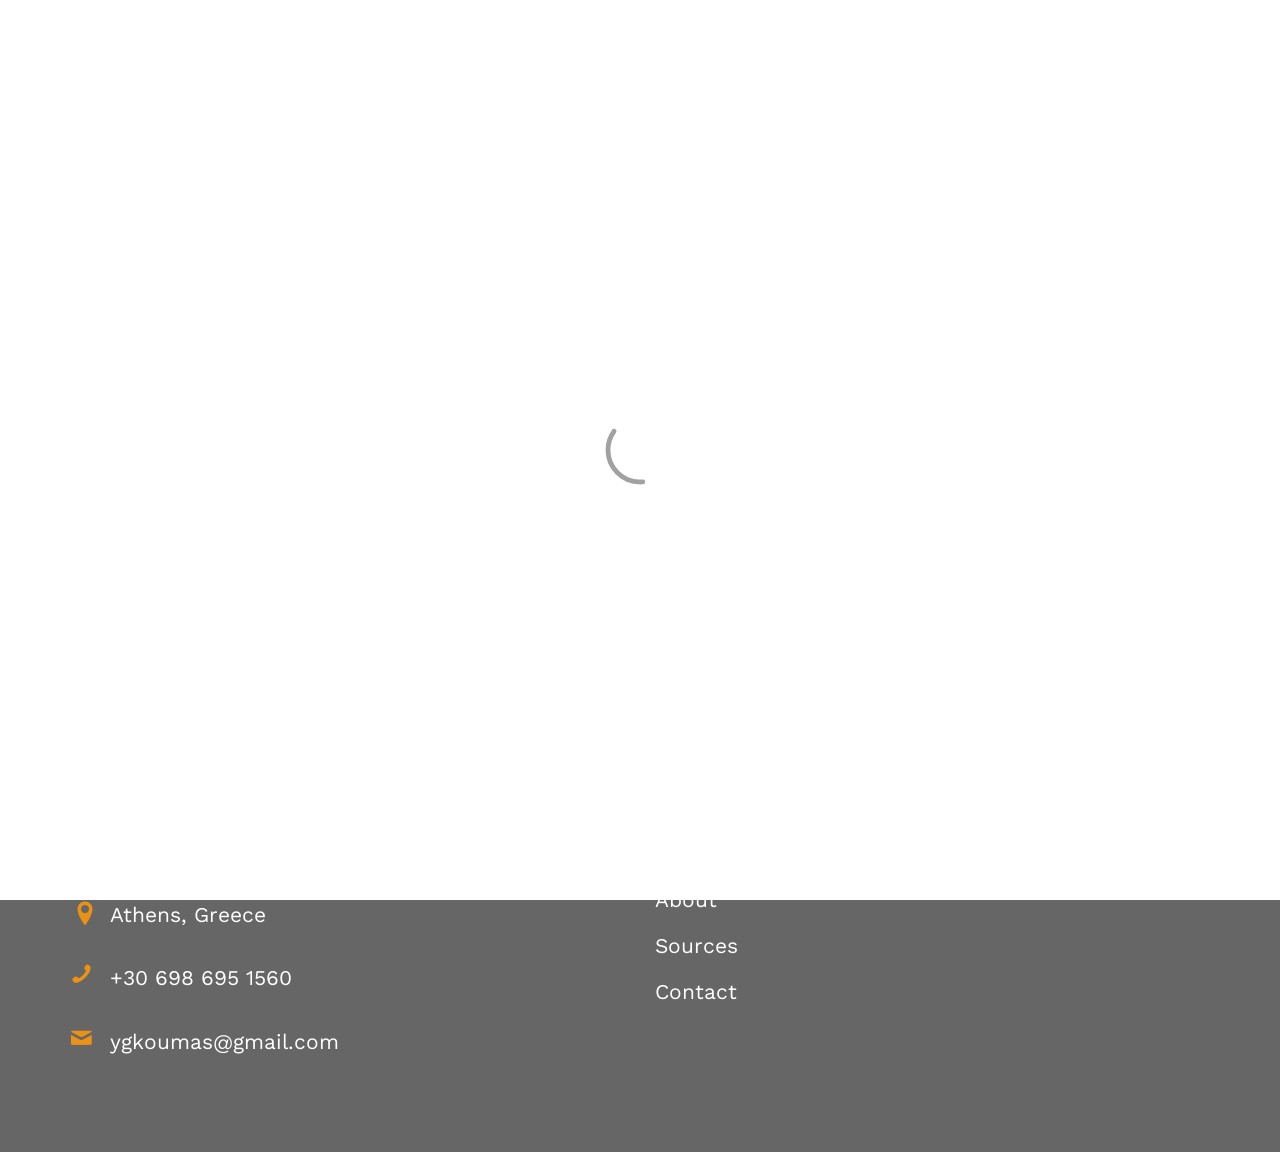
==== t/index.html @ cd936c72 "add all the pages of the website" ====
<!DOCTYPE HTML>
<html>
	<head>
		<meta charset="utf-8"/>
		<meta content="IE=edge" http-equiv="X-UA-Compatible"/>
		<title>Contact - Sailing Yacht Skipper & Instructor</title>
		<meta content="width=device-width, initial-scale=1" name="viewport"/>
		<meta content="sailing, yacht charter, catamaran, sailboat, sailing yacht, day skipper, sailing lessons, Alimos, Greece" name="keywords">
		<meta content="Yannis Gkoumas" name="author">

		<meta content="" property="og:title"/>
		<meta content="" property="og:image"/>
		<meta content="" property="og:url"/>
		<meta content="" property="og:site_name"/>
		<meta content="" property="og:description"/>
		<meta content="" name="twitter:title"/>
		<meta content="" name="twitter:image"/>
		<meta content="" name="twitter:url"/>
		<meta content="" name="twitter:card"/>
		<link href="https://fonts.googleapis.com/css?family=Work+Sans:300,400,500,700,800" rel="stylesheet"/>
		<!-- Animate.css -->
		<link href="/css/animate.css" rel="stylesheet"/>
		<!-- Icomoon Icon Fonts-->
		<link href="/css/icomoon.css" rel="stylesheet"/>
		<!-- Bootstrap  -->
		<link href="/css/bootstrap.css" rel="stylesheet"/>
		<!-- Magnific Popup -->
		<link href="/css/magnific-popup.css" rel="stylesheet"/>
		<!-- Theme style  -->
		<link href="/css/style.css" rel="stylesheet"/>
		<!-- Modernizr JS -->
		<script src="/js/modernizr-2.6.2.min.js"></script>
		<!-- FOR IE9 below -->
		<!--[if lt IE 9]>
		<script src="js/respond.min.js"></script>
		<![endif]-->
		</meta></meta></meta>
	</head>
	<body  id="light-page" class="light-page">
		<div class="fh5co-loader"></div>
		<div id="page">
			<nav class="fh5co-nav" role="navigation">
				<div class="top-menu">
					<div class="container">
						<div class="row">
							<div class="col-xs-4">
								<div id="fh5co-logo"><a href="/index.html">Sailing Yacht Skipper<br>& Instructor<br><span>Yannis Gkoumas</span></a></div>
							</div>
							<div class="col-xs-8 text-right menu-1">
								<ul>
									<li class="active"><a href="/">Home</a></li>
									<li><a href="/about.html">About</a></li>
									<li><a href="/sources.html">Sources</a></li>
									<li><a href="/contact.html">Contact</a></li>
								</ul>
							</div>
						</div>
					</div>
				</div>
			</nav>



		<div id="fh5co-links">

			<div class="container">
					<div class="row animate-box">
						<div class="col-md-6 col-md-offset-3 text-center fh5co-heading" style="margin-bottom: 3em;
  margin-top: 1em;">
							<h2>Yacht Training Sources</h2>
						</div>
					</div>
				</div>
		<div class="container">
                <p>	<a href="/training-sources/yacht-terminology.pdf">Yacht Terminology</a></p>	

<p><a href="/training-sources/engine-check.pdf">Engine Check</a></p>	

<p><a href="/training-sources/liferaft.pdf">Liferaft Basics</a></p>	

<p><a href="/training-sources/leaving-berth-checklist.pdf">Leaving the Berth Checklist</a></p>	

<p><a href="/training-sources/mob.pdf">Man Overboard</a></p>

<p><a href="/training-sources/13-Yacht-Commandments.pdf">13-Yacht-Commandments</a></p>	


</div>

	</div>




			<footer id="fh5co-footer" role="contentinfo">
				<div class="container">
					<div class="row row-pb-md">
						<div class="col-md-6 col-sm-6 col-xs-12 fh5co-widget fh5co-contact-info">
							Yannis Gkoumas<br><br>
							<ul class="fh5co-footer-links">
							<li class="address">Athens, Greece</li>
							<li class="phone" >+30 698 695 1560</li>
							<li class="email">ygkoumas@gmail.com</li>
							</ul>
						</div>
						<div class="col-md-6 col-sm-6 col-xs-12 footer-menu" >
							<ul class="fh5co-footer-links">
								<li><a href="/">Home</a></li>
								<li><a href="/about.html">About</a></li>
								<li><a href="/sources.html">Sources</a></li>
								<li><a href="/contact.html">Contact</a></li>
							</ul>
						</div>
					</div>
				</div>
			</footer>
		</div>
		<!-- jQuery -->
		<script src="https://demos.freehtml5.co/learn/js/jquery.min.js"></script>
		<!-- jQuery Easing -->
		<script src="https://demos.freehtml5.co/learn/js/jquery.easing.1.3.js"></script>
		<!-- Bootstrap -->
		<script src="https://demos.freehtml5.co/learn/js/bootstrap.min.js"></script>
		<!-- Waypoints -->
		<script src="https://demos.freehtml5.co/learn/js/jquery.waypoints.min.js"></script>
		<!-- Stellar Parallax -->
		<script src="https://demos.freehtml5.co/learn/js/jquery.stellar.min.js"></script>
		<!-- countTo -->
		<script src="https://demos.freehtml5.co/learn/js/jquery.countTo.js"></script>
		<!-- Magnific Popup -->
		<script src="https://demos.freehtml5.co/learn/js/jquery.magnific-popup.min.js"></script>
		<script src="https://demos.freehtml5.co/learn/js/magnific-popup-options.js"></script>
		<!-- Main -->
		<script src="https://demos.freehtml5.co/learn/js/main.js"></script>
	</body>
</html>
---- css/icomoon.css ----
@font-face {
  font-family: 'icomoon';
  src:  url('/fonts/icomoon/icomoon.eot?6iuir');
  src:  url('/fonts/icomoon/icomoon.eot?6iuir#iefix') format('embedded-opentype'),
    url('/fonts/icomoon/icomoon.ttf?6iuir') format('truetype'),
    url('/fonts/icomoon/icomoon.woff?6iuir') format('woff'),
    url('/fonts/icomoon/icomoon.svg?6iuir#icomoon') format('svg');
  font-weight: normal;
  font-style: normal;
}

[class^="icon-"], [class*=" icon-"] {
  /* use !important to prevent issues with browser extensions that change fonts */
  font-family: 'icomoon' !important;
  speak: none;
  font-style: normal;
  font-weight: normal;
  font-variant: normal;
  text-transform: none;
  line-height: 1;

  /* Better Font Rendering =========== */
  -webkit-font-smoothing: antialiased;
  -moz-osx-font-smoothing: grayscale;
}

.icon-eye:before {
  content: "\e000";
}
.icon-paper-clip:before {
  content: "\e001";
}
.icon-mail:before {
  content: "\e002";
}
.icon-toggle:before {
  content: "\e003";
}
.icon-layout:before {
  content: "\e004";
}
.icon-link:before {
  content: "\e005";
}
.icon-bell:before {
  content: "\e006";
}
.icon-lock:before {
  content: "\e007";
}
.icon-unlock:before {
  content: "\e008";
}
.icon-ribbon:before {
  content: "\e009";
}
.icon-image:before {
  content: "\e010";
}
.icon-signal:before {
  content: "\e011";
}
.icon-target:before {
  content: "\e012";
}
.icon-clipboard:before {
  content: "\e013";
}
.icon-clock:before {
  content: "\e014";
}
.icon-watch:before {
  content: "\e015";
}
.icon-air-play:before {
  content: "\e016";
}
.icon-camera:before {
  content: "\e017";
}
.icon-video:before {
  content: "\e018";
}
.icon-disc:before {
  content: "\e019";
}
.icon-printer:before {
  content: "\e020";
}
.icon-monitor:before {
  content: "\e021";
}
.icon-server:before {
  content: "\e022";
}
.icon-cog:before {
  content: "\e023";
}
.icon-heart:before {
  content: "\e024";
}
.icon-paragraph:before {
  content: "\e025";
}
.icon-align-justify:before {
  content: "\e026";
}
.icon-align-left:before {
  content: "\e027";
}
.icon-align-center:before {
  content: "\e028";
}
.icon-align-right:before {
  content: "\e029";
}
.icon-book:before {
  content: "\e030";
}
.icon-layers:before {
  content: "\e031";
}
.icon-stack:before {
  content: "\e032";
}
.icon-stack-2:before {
  content: "\e033";
}
.icon-paper:before {
  content: "\e034";
}
.icon-paper-stack:before {
  content: "\e035";
}
.icon-search:before {
  content: "\e036";
}
.icon-zoom-in:before {
  content: "\e037";
}
.icon-zoom-out:before {
  content: "\e038";
}
.icon-reply:before {
  content: "\e039";
}
.icon-circle-plus:before {
  content: "\e040";
}
.icon-circle-minus:before {
  content: "\e041";
}
.icon-circle-check:before {
  content: "\e042";
}
.icon-circle-cross:before {
  content: "\e043";
}
.icon-square-plus:before {
  content: "\e044";
}
.icon-square-minus:before {
  content: "\e045";
}
.icon-square-check:before {
  content: "\e046";
}
.icon-square-cross:before {
  content: "\e047";
}
.icon-microphone:before {
  content: "\e048";
}
.icon-record:before {
  content: "\e049";
}
.icon-skip-back:before {
  content: "\e050";
}
.icon-rewind:before {
  content: "\e051";
}
.icon-play:before {
  content: "\e052";
}
.icon-pause:before {
  content: "\e053";
}
.icon-stop:before {
  content: "\e054";
}
.icon-fast-forward:before {
  content: "\e055";
}
.icon-skip-forward:before {
  content: "\e056";
}
.icon-shuffle:before {
  content: "\e057";
}
.icon-repeat:before {
  content: "\e058";
}
.icon-folder:before {
  content: "\e059";
}
.icon-umbrella:before {
  content: "\e060";
}
.icon-moon:before {
  content: "\e061";
}
.icon-thermometer:before {
  content: "\e062";
}
.icon-drop:before {
  content: "\e063";
}
.icon-sun:before {
  content: "\e064";
}
.icon-cloud:before {
  content: "\e065";
}
.icon-cloud-upload:before {
  content: "\e066";
}
.icon-cloud-download:before {
  content: "\e067";
}
.icon-upload:before {
  content: "\e068";
}
.icon-download:before {
  content: "\e069";
}
.icon-location:before {
  content: "\e070";
}
.icon-location-2:before {
  content: "\e071";
}
.icon-map:before {
  content: "\e072";
}
.icon-battery:before {
  content: "\e073";
}
.icon-head:before {
  content: "\e074";
}
.icon-briefcase:before {
  content: "\e075";
}
.icon-speech-bubble:before {
  content: "\e076";
}
.icon-anchor:before {
  content: "\e077";
}
.icon-globe:before {
  content: "\e078";
}
.icon-box:before {
  content: "\e079";
}
.icon-reload:before {
  content: "\e080";
}
.icon-share:before {
  content: "\e081";
}
.icon-marquee:before {
  content: "\e082";
}
.icon-marquee-plus:before {
  content: "\e083";
}
.icon-marquee-minus:before {
  content: "\e084";
}
.icon-tag:before {
  content: "\e085";
}
.icon-power:before {
  content: "\e086";
}
.icon-command:before {
  content: "\e087";
}
.icon-alt:before {
  content: "\e088";
}
.icon-esc:before {
  content: "\e089";
}
.icon-bar-graph:before {
  content: "\e090";
}
.icon-bar-graph-2:before {
  content: "\e091";
}
.icon-pie-graph:before {
  content: "\e092";
}
.icon-star:before {
  content: "\e093";
}
.icon-arrow-left:before {
  content: "\e094";
}
.icon-arrow-right:before {
  content: "\e095";
}
.icon-arrow-up:before {
  content: "\e096";
}
.icon-arrow-down:before {
  content: "\e097";
}
.icon-volume:before {
  content: "\e098";
}
.icon-mute:before {
  content: "\e099";
}
.icon-content-right:before {
  content: "\e100";
}
.icon-content-left:before {
  content: "\e101";
}
.icon-grid:before {
  content: "\e102";
}
.icon-grid-2:before {
  content: "\e103";
}
.icon-columns:before {
  content: "\e104";
}
.icon-loader:before {
  content: "\e105";
}
.icon-bag:before {
  content: "\e106";
}
.icon-ban:before {
  content: "\e107";
}
.icon-flag:before {
  content: "\e108";
}
.icon-trash:before {
  content: "\e109";
}
.icon-expand:before {
  content: "\e110";
}
.icon-contract:before {
  content: "\e111";
}
.icon-maximize:before {
  content: "\e112";
}
.icon-minimize:before {
  content: "\e113";
}
.icon-plus:before {
  content: "\e114";
}
.icon-minus:before {
  content: "\e115";
}
.icon-check:before {
  content: "\e116";
}
.icon-cross:before {
  content: "\e117";
}
.icon-move:before {
  content: "\e118";
}
.icon-delete:before {
  content: "\e119";
}
.icon-menu:before {
  content: "\e120";
}
.icon-archive:before {
  content: "\e121";
}
.icon-inbox:before {
  content: "\e122";
}
.icon-outbox:before {
  content: "\e123";
}
.icon-file:before {
  content: "\e124";
}
.icon-file-add:before {
  content: "\e125";
}
.icon-file-subtract:before {
  content: "\e126";
}
.icon-help:before {
  content: "\e127";
}
.icon-open:before {
  content: "\e128";
}
.icon-ellipsis:before {
  content: "\e129";
}
.icon-add-to-list:before {
  content: "\e900";
}
.icon-classic-computer:before {
  content: "\e901";
}
.icon-controller-fast-backward:before {
  content: "\e902";
}
.icon-creative-commons-attribution:before {
  content: "\e903";
}
.icon-creative-commons-noderivs:before {
  content: "\e904";
}
.icon-creative-commons-noncommercial-eu:before {
  content: "\e905";
}
.icon-creative-commons-noncommercial-us:before {
  content: "\e906";
}
.icon-creative-commons-public-domain:before {
  content: "\e907";
}
.icon-creative-commons-remix:before {
  content: "\e908";
}
.icon-creative-commons-share:before {
  content: "\e909";
}
.icon-creative-commons-sharealike:before {
  content: "\e90a";
}
.icon-creative-commons:before {
  content: "\e90b";
}
.icon-document-landscape:before {
  content: "\e90c";
}
.icon-remove-user:before {
  content: "\e90d";
}
.icon-warning:before {
  content: "\e90e";
}
.icon-arrow-bold-down:before {
  content: "\e90f";
}
.icon-arrow-bold-left:before {
  content: "\e910";
}
.icon-arrow-bold-right:before {
  content: "\e911";
}
.icon-arrow-bold-up:before {
  content: "\e912";
}
.icon-arrow-down2:before {
  content: "\e913";
}
.icon-arrow-left2:before {
  content: "\e914";
}
.icon-arrow-long-down:before {
  content: "\e915";
}
.icon-arrow-long-left:before {
  content: "\e916";
}
.icon-arrow-long-right:before {
  content: "\e917";
}
.icon-arrow-long-up:before {
  content: "\e918";
}
.icon-arrow-right2:before {
  content: "\e919";
}
.icon-arrow-up2:before {
  content: "\e91a";
}
.icon-arrow-with-circle-down:before {
  content: "\e91b";
}
.icon-arrow-with-circle-left:before {
  content: "\e91c";
}
.icon-arrow-with-circle-right:before {
  content: "\e91d";
}
.icon-arrow-with-circle-up:before {
  content: "\e91e";
}
.icon-bookmark:before {
  content: "\e91f";
}
.icon-bookmarks:before {
  content: "\e920";
}
.icon-chevron-down:before {
  content: "\e921";
}
.icon-chevron-left:before {
  content: "\e922";
}
.icon-chevron-right:before {
  content: "\e923";
}
.icon-chevron-small-down:before {
  content: "\e924";
}
.icon-chevron-small-left:before {
  content: "\e925";
}
.icon-chevron-small-right:before {
  content: "\e926";
}
.icon-chevron-small-up:before {
  content: "\e927";
}
.icon-chevron-thin-down:before {
  content: "\e928";
}
.icon-chevron-thin-left:before {
  content: "\e929";
}
.icon-chevron-thin-right:before {
  content: "\e92a";
}
.icon-chevron-thin-up:before {
  content: "\e92b";
}
.icon-chevron-up:before {
  content: "\e92c";
}
.icon-chevron-with-circle-down:before {
  content: "\e92d";
}
.icon-chevron-with-circle-left:before {
  content: "\e92e";
}
.icon-chevron-with-circle-right:before {
  content: "\e92f";
}
.icon-chevron-with-circle-up:before {
  content: "\e930";
}
.icon-cloud2:before {
  content: "\e931";
}
.icon-controller-fast-forward:before {
  content: "\e932";
}
.icon-controller-jump-to-start:before {
  content: "\e933";
}
.icon-controller-next:before {
  content: "\e934";
}
.icon-controller-paus:before {
  content: "\e935";
}
.icon-controller-play:before {
  content: "\e936";
}
.icon-controller-record:before {
  content: "\e937";
}
.icon-controller-stop:before {
  content: "\e938";
}
.icon-controller-volume:before {
  content: "\e939";
}
.icon-dot-single:before {
  content: "\e93a";
}
.icon-dots-three-horizontal:before {
  content: "\e93b";
}
.icon-dots-three-vertical:before {
  content: "\e93c";
}
.icon-dots-two-horizontal:before {
  content: "\e93d";
}
.icon-dots-two-vertical:before {
  content: "\e93e";
}
.icon-download2:before {
  content: "\e93f";
}
.icon-emoji-flirt:before {
  content: "\e940";
}
.icon-flow-branch:before {
  content: "\e941";
}
.icon-flow-cascade:before {
  content: "\e942";
}
.icon-flow-line:before {
  content: "\e943";
}
.icon-flow-parallel:before {
  content: "\e944";
}
.icon-flow-tree:before {
  content: "\e945";
}
.icon-install:before {
  content: "\e946";
}
.icon-layers2:before {
  content: "\e947";
}
.icon-open-book:before {
  content: "\e948";
}
.icon-resize-100:before {
  content: "\e949";
}
.icon-resize-full-screen:before {
  content: "\e94a";
}
.icon-save:before {
  content: "\e94b";
}
.icon-select-arrows:before {
  content: "\e94c";
}
.icon-sound-mute:before {
  content: "\e94d";
}
.icon-sound:before {
  content: "\e94e";
}
.icon-trash2:before {
  content: "\e94f";
}
.icon-triangle-down:before {
  content: "\e950";
}
.icon-triangle-left:before {
  content: "\e951";
}
.icon-triangle-right:before {
  content: "\e952";
}
.icon-triangle-up:before {
  content: "\e953";
}
.icon-uninstall:before {
  content: "\e954";
}
.icon-upload-to-cloud:before {
  content: "\e955";
}
.icon-upload2:before {
  content: "\e956";
}
.icon-add-user:before {
  content: "\e957";
}
.icon-address:before {
  content: "\e958";
}
.icon-adjust:before {
  content: "\e959";
}
.icon-air:before {
  content: "\e95a";
}
.icon-aircraft-landing:before {
  content: "\e95b";
}
.icon-aircraft-take-off:before {
  content: "\e95c";
}
.icon-aircraft:before {
  content: "\e95d";
}
.icon-align-bottom:before {
  content: "\e95e";
}
.icon-align-horizontal-middle:before {
  content: "\e95f";
}
.icon-align-left2:before {
  content: "\e960";
}
.icon-align-right2:before {
  content: "\e961";
}
.icon-align-top:before {
  content: "\e962";
}
.icon-align-vertical-middle:before {
  content: "\e963";
}
.icon-archive2:before {
  content: "\e964";
}
.icon-area-graph:before {
  content: "\e965";
}
.icon-attachment:before {
  content: "\e966";
}
.icon-awareness-ribbon:before {
  content: "\e967";
}
.icon-back-in-time:before {
  content: "\e968";
}
.icon-back:before {
  content: "\e969";
}
.icon-bar-graph2:before {
  content: "\e96a";
}
.icon-battery2:before {
  content: "\e96b";
}
.icon-beamed-note:before {
  content: "\e96c";
}
.icon-bell2:before {
  content: "\e96d";
}
.icon-blackboard:before {
  content: "\e96e";
}
.icon-block:before {
  content: "\e96f";
}
.icon-book2:before {
  content: "\e970";
}
.icon-bowl:before {
  content: "\e971";
}
.icon-box2:before {
  content: "\e972";
}
.icon-briefcase2:before {
  content: "\e973";
}
.icon-browser:before {
  content: "\e974";
}
.icon-brush:before {
  content: "\e975";
}
.icon-bucket:before {
  content: "\e976";
}
.icon-cake:before {
  content: "\e977";
}
.icon-calculator:before {
  content: "\e978";
}
.icon-calendar:before {
  content: "\e979";
}
.icon-camera2:before {
  content: "\e97a";
}
.icon-ccw:before {
  content: "\e97b";
}
.icon-chat:before {
  content: "\e97c";
}
.icon-check2:before {
  content: "\e97d";
}
.icon-circle-with-cross:before {
  content: "\e97e";
}
.icon-circle-with-minus:before {
  content: "\e97f";
}
.icon-circle-with-plus:before {
  content: "\e980";
}
.icon-circle:before {
  content: "\e981";
}
.icon-circular-graph:before {
  content: "\e982";
}
.icon-clapperboard:before {
  content: "\e983";
}
.icon-clipboard2:before {
  content: "\e984";
}
.icon-clock2:before {
  content: "\e985";
}
.icon-code:before {
  content: "\e986";
}
.icon-cog2:before {
  content: "\e987";
}
.icon-colours:before {
  content: "\e988";
}
.icon-compass:before {
  content: "\e989";
}
.icon-copy:before {
  content: "\e98a";
}
.icon-credit-card:before {
  content: "\e98b";
}
.icon-credit:before {
  content: "\e98c";
}
.icon-cross2:before {
  content: "\e98d";
}
.icon-cup:before {
  content: "\e98e";
}
.icon-cw:before {
  content: "\e98f";
}
.icon-cycle:before {
  content: "\e990";
}
.icon-database:before {
  content: "\e991";
}
.icon-dial-pad:before {
  content: "\e992";
}
.icon-direction:before {
  content: "\e993";
}
.icon-document:before {
  content: "\e994";
}
.icon-documents:before {
  content: "\e995";
}
.icon-drink:before {
  content: "\e996";
}
.icon-drive:before {
  content: "\e997";
}
.icon-drop2:before {
  content: "\e998";
}
.icon-edit:before {
  content: "\e999";
}
.icon-email:before {
  content: "\e99a";
}
.icon-emoji-happy:before {
  content: "\e99b";
}
.icon-emoji-neutral:before {
  content: "\e99c";
}
.icon-emoji-sad:before {
  content: "\e99d";
}
.icon-erase:before {
  content: "\e99e";
}
.icon-eraser:before {
  content: "\e99f";
}
.icon-export:before {
  content: "\e9a0";
}
.icon-eye2:before {
  content: "\e9a1";
}
.icon-feather:before {
  content: "\e9a2";
}
.icon-flag2:before {
  content: "\e9a3";
}
.icon-flash:before {
  content: "\e9a4";
}
.icon-flashlight:before {
  content: "\e9a5";
}
.icon-flat-brush:before {
  content: "\e9a6";
}
.icon-folder-images:before {
  content: "\e9a7";
}
.icon-folder-music:before {
  content: "\e9a8";
}
.icon-folder-video:before {
  content: "\e9a9";
}
.icon-folder2:before {
  content: "\e9aa";
}
.icon-forward:before {
  content: "\e9ab";
}
.icon-funnel:before {
  content: "\e9ac";
}
.icon-game-controller:before {
  content: "\e9ad";
}
.icon-gauge:before {
  content: "\e9ae";
}
.icon-globe2:before {
  content: "\e9af";
}
.icon-graduation-cap:before {
  content: "\e9b0";
}
.icon-grid2:before {
  content: "\e9b1";
}
.icon-hair-cross:before {
  content: "\e9b2";
}
.icon-hand:before {
  content: "\e9b3";
}
.icon-heart-outlined:before {
  content: "\e9b4";
}
.icon-heart2:before {
  content: "\e9b5";
}
.icon-help-with-circle:before {
  content: "\e9b6";
}
.icon-help2:before {
  content: "\e9b7";
}
.icon-home:before {
  content: "\e9b8";
}
.icon-hour-glass:before {
  content: "\e9b9";
}
.icon-image-inverted:before {
  content: "\e9ba";
}
.icon-image2:before {
  content: "\e9bb";
}
.icon-images:before {
  content: "\e9bc";
}
.icon-inbox2:before {
  content: "\e9bd";
}
.icon-infinity:before {
  content: "\e9be";
}
.icon-info-with-circle:before {
  content: "\e9bf";
}
.icon-info:before {
  content: "\e9c0";
}
.icon-key:before {
  content: "\e9c1";
}
.icon-keyboard:before {
  content: "\e9c2";
}
.icon-lab-flask:before {
  content: "\e9c3";
}
.icon-landline:before {
  content: "\e9c4";
}
.icon-language:before {
  content: "\e9c5";
}
.icon-laptop:before {
  content: "\e9c6";
}
.icon-leaf:before {
  content: "\e9c7";
}
.icon-level-down:before {
  content: "\e9c8";
}
.icon-level-up:before {
  content: "\e9c9";
}
.icon-lifebuoy:before {
  content: "\e9ca";
}
.icon-light-bulb:before {
  content: "\e9cb";
}
.icon-light-down:before {
  content: "\e9cc";
}
.icon-light-up:before {
  content: "\e9cd";
}
.icon-line-graph:before {
  content: "\e9ce";
}
.icon-link2:before {
  content: "\e9cf";
}
.icon-list:before {
  content: "\e9d0";
}
.icon-location-pin:before {
  content: "\e9d1";
}
.icon-location2:before {
  content: "\e9d2";
}
.icon-lock-open:before {
  content: "\e9d3";
}
.icon-lock2:before {
  content: "\e9d4";
}
.icon-log-out:before {
  content: "\e9d5";
}
.icon-login:before {
  content: "\e9d6";
}
.icon-loop:before {
  content: "\e9d7";
}
.icon-magnet:before {
  content: "\e9d8";
}
.icon-magnifying-glass:before {
  content: "\e9d9";
}
.icon-mail2:before {
  content: "\e9da";
}
.icon-man:before {
  content: "\e9db";
}
.icon-map2:before {
  content: "\e9dc";
}
.icon-mask:before {
  content: "\e9dd";
}
.icon-medal:before {
  content: "\e9de";
}
.icon-megaphone:before {
  content: "\e9df";
}
.icon-menu2:before {
  content: "\e9e0";
}
.icon-message:before {
  content: "\e9e1";
}
.icon-mic:before {
  content: "\e9e2";
}
.icon-minus2:before {
  content: "\e9e3";
}
.icon-mobile:before {
  content: "\e9e4";
}
.icon-modern-mic:before {
  content: "\e9e5";
}
.icon-moon2:before {
  content: "\e9e6";
}
.icon-mouse:before {
  content: "\e9e7";
}
.icon-music:before {
  content: "\e9e8";
}
.icon-network:before {
  content: "\e9e9";
}
.icon-new-message:before {
  content: "\e9ea";
}
.icon-new:before {
  content: "\e9eb";
}
.icon-news:before {
  content: "\e9ec";
}
.icon-note:before {
  content: "\e9ed";
}
.icon-notification:before {
  content: "\e9ee";
}
.icon-old-mobile:before {
  content: "\e9ef";
}
.icon-old-phone:before {
  content: "\e9f0";
}
.icon-palette:before {
  content: "\e9f1";
}
.icon-paper-plane:before {
  content: "\e9f2";
}
.icon-pencil:before {
  content: "\e9f3";
}
.icon-phone:before {
  content: "\e9f4";
}
.icon-pie-chart:before {
  content: "\e9f5";
}
.icon-pin:before {
  content: "\e9f6";
}
.icon-plus2:before {
  content: "\e9f7";
}
.icon-popup:before {
  content: "\e9f8";
}
.icon-power-plug:before {
  content: "\e9f9";
}
.icon-price-ribbon:before {
  content: "\e9fa";
}
.icon-price-tag:before {
  content: "\e9fb";
}
.icon-print:before {
  content: "\e9fc";
}
.icon-progress-empty:before {
  content: "\e9fd";
}
.icon-progress-full:before {
  content: "\e9fe";
}
.icon-progress-one:before {
  content: "\e9ff";
}
.icon-progress-two:before {
  content: "\ea00";
}
.icon-publish:before {
  content: "\ea01";
}
.icon-quote:before {
  content: "\ea02";
}
.icon-radio:before {
  content: "\ea03";
}
.icon-reply-all:before {
  content: "\ea04";
}
.icon-reply2:before {
  content: "\ea05";
}
.icon-retweet:before {
  content: "\ea06";
}
.icon-rocket:before {
  content: "\ea07";
}
.icon-round-brush:before {
  content: "\ea08";
}
.icon-rss:before {
  content: "\ea09";
}
.icon-ruler:before {
  content: "\ea0a";
}
.icon-scissors:before {
  content: "\ea0b";
}
.icon-share-alternitive:before {
  content: "\ea0c";
}
.icon-share2:before {
  content: "\ea0d";
}
.icon-shareable:before {
  content: "\ea0e";
}
.icon-shield:before {
  content: "\ea0f";
}
.icon-shop:before {
  content: "\ea10";
}
.icon-shopping-bag:before {
  content: "\ea11";
}
.icon-shopping-basket:before {
  content: "\ea12";
}
.icon-shopping-cart:before {
  content: "\ea13";
}
.icon-shuffle2:before {
  content: "\ea14";
}
.icon-signal2:before {
  content: "\ea15";
}
.icon-sound-mix:before {
  content: "\ea16";
}
.icon-sports-club:before {
  content: "\ea17";
}
.icon-spreadsheet:before {
  content: "\ea18";
}
.icon-squared-cross:before {
  content: "\ea19";
}
.icon-squared-minus:before {
  content: "\ea1a";
}
.icon-squared-plus:before {
  content: "\ea1b";
}
.icon-star-outlined:before {
  content: "\ea1c";
}
.icon-star2:before {
  content: "\ea1d";
}
.icon-stopwatch:before {
  content: "\ea1e";
}
.icon-suitcase:before {
  content: "\ea1f";
}
.icon-swap:before {
  content: "\ea20";
}
.icon-sweden:before {
  content: "\ea21";
}
.icon-switch:before {
  content: "\ea22";
}
.icon-tablet:before {
  content: "\ea23";
}
.icon-tag2:before {
  content: "\ea24";
}
.icon-text-document-inverted:before {
  content: "\ea25";
}
.icon-text-document:before {
  content: "\ea26";
}
.icon-text:before {
  content: "\ea27";
}
.icon-thermometer2:before {
  content: "\ea28";
}
.icon-thumbs-down:before {
  content: "\ea29";
}
.icon-thumbs-up:before {
  content: "\ea2a";
}
.icon-thunder-cloud:before {
  content: "\ea2b";
}
.icon-ticket:before {
  content: "\ea2c";
}
.icon-time-slot:before {
  content: "\ea2d";
}
.icon-tools:before {
  content: "\ea2e";
}
.icon-traffic-cone:before {
  content: "\ea2f";
}
.icon-tree:before {
  content: "\ea30";
}
.icon-trophy:before {
  content: "\ea31";
}
.icon-tv:before {
  content: "\ea32";
}
.icon-typing:before {
  content: "\ea33";
}
.icon-unread:before {
  content: "\ea34";
}
.icon-untag:before {
  content: "\ea35";
}
.icon-user:before {
  content: "\ea36";
}
.icon-users:before {
  content: "\ea37";
}
.icon-v-card:before {
  content: "\ea38";
}
.icon-video2:before {
  content: "\ea39";
}
.icon-vinyl:before {
  content: "\ea3a";
}
.icon-voicemail:before {
  content: "\ea3b";
}
.icon-wallet:before {
  content: "\ea3c";
}
.icon-water:before {
  content: "\ea3d";
}
.icon-px-with-circle:before {
  content: "\ea3e";
}
.icon-px:before {
  content: "\ea3f";
}
.icon-basecamp:before {
  content: "\ea40";
}
.icon-behance:before {
  content: "\ea41";
}
.icon-creative-cloud:before {
  content: "\ea42";
}
.icon-dropbox:before {
  content: "\ea43";
}
.icon-evernote:before {
  content: "\ea44";
}
.icon-flattr:before {
  content: "\ea45";
}
.icon-foursquare:before {
  content: "\ea46";
}
.icon-google-drive:before {
  content: "\ea47";
}
.icon-google-hangouts:before {
  content: "\ea48";
}
.icon-grooveshark:before {
  content: "\ea49";
}
.icon-icloud:before {
  content: "\ea4a";
}
.icon-mixi:before {
  content: "\ea4b";
}
.icon-onedrive:before {
  content: "\ea4c";
}
.icon-paypal:before {
  content: "\ea4d";
}
.icon-picasa:before {
  content: "\ea4e";
}
.icon-qq:before {
  content: "\ea4f";
}
.icon-rdio-with-circle:before {
  content: "\ea50";
}
.icon-renren:before {
  content: "\ea51";
}
.icon-scribd:before {
  content: "\ea52";
}
.icon-sina-weibo:before {
  content: "\ea53";
}
.icon-skype-with-circle:before {
  content: "\ea54";
}
.icon-skype:before {
  content: "\ea55";
}
.icon-slideshare:before {
  content: "\ea56";
}
.icon-smashing:before {
  content: "\ea57";
}
.icon-soundcloud:before {
  content: "\ea58";
}
.icon-spotify-with-circle:before {
  content: "\ea59";
}
.icon-spotify:before {
  content: "\ea5a";
}
.icon-swarm:before {
  content: "\ea5b";
}
.icon-vine-with-circle:before {
  content: "\ea5c";
}
.icon-vine:before {
  content: "\ea5d";
}
.icon-vk-alternitive:before {
  content: "\ea5e";
}
.icon-vk-with-circle:before {
  content: "\ea5f";
}
.icon-vk:before {
  content: "\ea60";
}
.icon-xing-with-circle:before {
  content: "\ea61";
}
.icon-xing:before {
  content: "\ea62";
}
.icon-yelp:before {
  content: "\ea63";
}
.icon-dribbble-with-circle:before {
  content: "\ea64";
}
.icon-dribbble:before {
  content: "\ea65";
}
.icon-facebook-with-circle:before {
  content: "\ea66";
}
.icon-facebook:before {
  content: "\ea67";
}
.icon-flickr-with-circle:before {
  content: "\ea68";
}
.icon-flickr:before {
  content: "\ea69";
}
.icon-github-with-circle:before {
  content: "\ea6a";
}
.icon-github:before {
  content: "\ea6b";
}
.icon-google-with-circle:before {
  content: "\ea6c";
}
.icon-google:before {
  content: "\ea6d";
}
.icon-instagram-with-circle:before {
  content: "\ea6e";
}
.icon-instagram:before {
  content: "\ea6f";
}
.icon-lastfm-with-circle:before {
  content: "\ea70";
}
.icon-lastfm:before {
  content: "\ea71";
}
.icon-linkedin-with-circle:before {
  content: "\ea72";
}
.icon-linkedin:before {
  content: "\ea73";
}
.icon-pinterest-with-circle:before {
  content: "\ea74";
}
.icon-pinterest:before {
  content: "\ea75";
}
.icon-rdio:before {
  content: "\ea76";
}
.icon-stumbleupon-with-circle:before {
  content: "\ea77";
}
.icon-stumbleupon:before {
  content: "\ea78";
}
.icon-tumblr-with-circle:before {
  content: "\ea79";
}
.icon-tumblr:before {
  content: "\ea7a";
}
.icon-twitter-with-circle:before {
  content: "\ea7b";
}
.icon-twitter:before {
  content: "\ea7c";
}
.icon-vimeo-with-circle:before {
  content: "\ea7d";
}
.icon-vimeo:before {
  content: "\ea7e";
}
.icon-youtube-with-circle:before {
  content: "\ea7f";
}
.icon-youtube:before {
  content: "\ea80";
}
---- css/style.css ----
@font-face {
  font-family: 'icomoon';
  src: url("/fonts/icomoon/icomoon.eot?srf3rx");
  src: url("/fonts/icomoon/icomoon.eot?srf3rx#iefix") format("embedded-opentype"), url("/fonts/icomoon/icomoon.ttf?srf3rx") format("truetype"), url("/fonts/icomoon/icomoon.woff?srf3rx") format("woff"), url("/fonts/icomoon/icomoon.svg?srf3rx#icomoon") format("svg");
  font-weight: normal;
  font-style: normal;
}
/* =======================================================
*
* 	Template Style 
*
* ======================================================= */
body {
  font-family: "Work Sans", Arial, sans-serif;
  font-weight: 400;
  font-size: 21px;
  line-height: 1.6;
  color: #555;
  background: #fff;
}

#page {
  position: relative;
  overflow-x: hidden;
  width: 100%;
  height: 100%;
  -webkit-transition: 0.5s;
  -o-transition: 0.5s;
  transition: 0.5s;
}
.offcanvas #page {
  overflow: hidden;
  position: absolute;
}
.offcanvas #page:after {
  -webkit-transition: 2s;
  -o-transition: 2s;
  transition: 2s;
  position: absolute;
  top: 0;
  right: 0;
  bottom: 0;
  left: 0;
  z-index: 101;
  background: rgba(0, 0, 0, 0.7);
  content: "";
}

a {
  color: #EA9215;
  -webkit-transition: 0.4s;
  -o-transition: 0.4s;
  transition: 0.4s;
}
a:hover, a:active {
  color: #EA9215;
  outline: none;
  text-decoration: none;
}

a:focus {
  text-decoration: none;
}

p {
  margin-bottom: 20px;
}
#fh5co-explore p:last-child {
  margin-top: 35px;
}


h1, h2, h3, h4, h5, h6, figure {
  color: #000;
  font-family: "Work Sans", Arial, sans-serif;
  font-weight: 400;
  margin: 0 0 20px 0;
}

::-webkit-selection {
  color: #fff;
  background: #EA9215;
}

::-moz-selection {
  color: #fff;
  background: #EA9215;
}

::selection {
  color: #fff;
  background: #EA9215;
}
#fh5co-header h1 span, #fh5co-header h2 span , .fh5co-nav {
background: #00000055;
}
#light-page .fh5co-nav {
background: #EEEC;
}
#light-page #fh5co-header h1 span, #light-page  #fh5co-header h2 span {
background: #EEEA;
color: #E78800;
}
.fh5co-nav {
  background: #00000055;
  position: absolute;
  top: 0;
  margin: 0;
  padding: 0;
  width: 100%;
  padding: 0;
  z-index: 1001;
}
.fh5co-nav .top-menu {
  padding: 20px 0;
}
.fh5co-nav .top {
  padding: 7px 0;
  margin-bottom: 0;
}
.fh5co-nav .top .num, .fh5co-nav .top .fh5co-social {
  display: inline-block;
  margin: 0;
}
.fh5co-nav .top .num {
  color: rgba(255, 255, 255, 0.6);
  font-size: 13px;
  padding-right: 10px;
  margin-right: 5px;
  border-right: 1px solid rgba(255, 255, 255, 0.2);
  letter-spacing: 0px;
}
.fh5co-nav .top .fh5co-social li {
  font-size: 14px;
}
.fh5co-nav .top .fh5co-social li a {
  padding: 0 7px;
}
.fh5co-nav .top .fh5co-social li a i {
  font-size: 14px;
}
.fh5co-nav #fh5co-logo a {
  font-size: 20px;
  margin: 0;
  padding: 0;
  text-transform: uppercase;
  font-family: "Work Sans", Arial, sans-serif;
  color: #EA9215;
}
.fh5co-nav #fh5co-logo {
  min-width: 250px;
  line-height: 1.1;
}
.fh5co-nav #fh5co-logo a span {
  color: white;
  font-size: 16px;
}
.fh5co-nav a {
  padding: 5px 10px;
  color: #fff;
  text-shadow: 0px 0px 2px #000, 0px 0px 1px #000, 0px 0px 1px #000, 0px 0px 1px #000, 0px 0px 1px #000, 0px 0px 2px #000,  0px 0px 1px #000, 0px 0px 1px #000, 0px 0px 2px #000;
}
#fh5co-header h2 span {
  text-shadow: 0px 0px 2px #000, 0px 0px 1px #000, 0px 0px 1px #000, 0px 0px 1px #000, 0px 0px 1px #000, 0px 0px 2px #000, 0px 0px 3px #000, 0px 0px 1px #000, 0px 0px 1px #000, 0px 0px 2px #000;
}
#fh5co-header h1 span {
  text-shadow:  0px 0px 2px #000, 0px 0px 1px #000, 0px 0px 1px #000, 0px 0px 1px #000, 0px 0px 3px #000 , 0px 0px 1px #000, 0px 0px 1px #000, 0px 0px 2px #000, 0px 0px 2px #000, 0px 0px 1px #000, 0px 0px 1px #000, 0px 0px 1px #000, 0px 0px 3px #000 , 0px 0px 3px #000, 0px 0px 1px #000, 0px 0px 1px #000, 0px 0px 2px #000;
}
.light-page .fh5co-nav ul li.active > a, .light-page .fh5co-nav ul li a:hover {
  color: #D27B00;
}


 .light-page .fh5co-nav #fh5co-logo a {
  color: #D27B00;
  text-shadow:  0px 0px 4px #fff, 0px 0px 5px #fff,  0px 0px 2px #fff, 0px 0px 3px #fff, 0px 0px 4px #fff, 0px 0px 2px #fff, 0px 0px 1px #fff, 0px 0px 1px #fff, 0px 0px 1px #fff, 0px 0px 1px #fff, 0px 0px 2px #fff,  0px 0px 1px #fff, 0px 0px 1px #fff, 0px 0px 2px #fff;
}

.light-page .fh5co-nav a, .light-page .fh5co-nav #fh5co-logo a > span {
  color: #222;
  text-shadow:  0px 0px 4px #fff, 0px 0px 5px #fff,  0px 0px 2px #fff, 0px 0px 3px #fff, 0px 0px 4px #fff,0px 0px 2px #fff, 0px 0px 1px #fff, 0px 0px 1px #fff, 0px 0px 1px #fff, 0px 0px 1px #fff, 0px 0px 2px #fff,  0px 0px 1px #fff, 0px 0px 1px #fff, 0px 0px 2px #fff;
}

 .light-page #fh5co-header h2 span {
  text-shadow: 0px 0px 4px #fff, 0px 0px 5px #fff,   0px 0px 2px #fff ,0px 0px 2px #fff, 0px 0px 1px #fff, 0px 0px 1px #fff, 0px 0px 1px #fff, 0px 0px 1px #fff, 0px 0px 2px #fff, 0px 0px 3px #fff, 0px 0px 1px #fff, 0px 0px 1px #fff, 0px 0px 2px #fff;
  color: rgb(216, 126, 0);
}
 .light-page #fh5co-header h1 span {
  text-shadow:0px 0px 4px #fff, 0px 0px 5px #fff,   0px 0px 2px #fff, 0px 0px 2px #fff, 0px 0px 1px #fff, 0px 0px 1px #fff, 0px 0px 1px #fff, 0px 0px 3px #fff , 0px 0px 1px #fff, 0px 0px 1px #fff, 0px 0px 2px #fff, 0px 0px 2px #fff, 0px 0px 1px #fff, 0px 0px 1px #fff, 0px 0px 1px #fff, 0px 0px 3px #fff , 0px 0px 3px #fff, 0px 0px 1px #fff, 0px 0px 1px #fff, 0px 0px 2px #fff;
  color: rgb(216, 126, 0);
}
@media screen and (max-width: 768px) {
  .fh5co-nav .menu-1 {
    display: none;
  }
}
.fh5co-nav ul {
  padding: 0;
  margin: 10px 0 0 0;
}
.fh5co-nav ul li {
  padding: 0;
  margin: 0;
  list-style: none;
  display: inline;
}
.fh5co-nav ul li a {
  font-size: 20px;
  padding: 30px 15px;
  color: rgb(255, 255, 255);
  -webkit-transition: 0.5s;
  -o-transition: 0.5s;
  transition: 0.5s;
}
.fh5co-nav ul li a:hover, .fh5co-nav ul li a:active, .fh5co-nav ul li.active > a {
  color: rgba(234, 146, 21);
  color: rgb(236, 181, 105);
  color: #EA9215;
}
.fh5co-nav ul li.has-dropdown {
  position: relative;
}
.fh5co-nav ul li.has-dropdown .dropdown {
  width: 140px;
  -webkit-box-shadow: 0px 14px 33px -9px rgba(0, 0, 0, 0.75);
  -moz-box-shadow: 0px 14px 33px -9px rgba(0, 0, 0, 0.75);
  box-shadow: 0px 14px 33px -9px rgba(0, 0, 0, 0.75);
  z-index: 1002;
  visibility: hidden;
  opacity: 0;
  position: absolute;
  top: 40px;
  left: 0;
  text-align: left;
  background: #000;
  padding: 20px;
  -webkit-border-radius: 4px;
  -moz-border-radius: 4px;
  -ms-border-radius: 4px;
  border-radius: 4px;
  -webkit-transition: 0s;
  -o-transition: 0s;
  transition: 0s;
}
.fh5co-nav ul li.has-dropdown .dropdown:before {
  bottom: 100%;
  left: 40px;
  border: solid transparent;
  content: " ";
  height: 0;
  width: 0;
  position: absolute;
  pointer-events: none;
  border-bottom-color: #000;
  border-width: 8px;
  margin-left: -8px;
}
.fh5co-nav ul li.has-dropdown .dropdown li {
  display: block;
  margin-bottom: 7px;
}
.fh5co-nav ul li.has-dropdown .dropdown li:last-child {
  margin-bottom: 0;
}
.fh5co-nav ul li.has-dropdown .dropdown li a {
  padding: 2px 0;
  display: block;
  color: #999999;
  line-height: 1.2;
  text-transform: none;
  font-size: 13px;
  letter-spacing: 0;
}
.fh5co-nav ul li.has-dropdown .dropdown li a:hover {
  color: #fff;
}
.fh5co-nav ul li.has-dropdown:hover a, .fh5co-nav ul li.has-dropdown:focus a {
  color: #fff;
}
.fh5co-nav ul li.btn-cta a {
  padding: 30px 0px !important;
  color: #fff;
}
.fh5co-nav ul li.btn-cta a span {
  background: rgba(255, 255, 255, 0.2);
  padding: 4px 10px;
  display: -moz-inline-stack;
  display: inline-block;
  zoom: 1;
  -webkit-transition: 0.3s;
  -o-transition: 0.3s;
  transition: 0.3s;
  -webkit-border-radius: 100px;
  -moz-border-radius: 100px;
  -ms-border-radius: 100px;
  border-radius: 100px;
}
.fh5co-nav ul li.btn-cta a:hover span {
  -webkit-box-shadow: 0px 14px 20px -9px rgba(0, 0, 0, 0.75);
  -moz-box-shadow: 0px 14px 20px -9px rgba(0, 0, 0, 0.75);
  box-shadow: 0px 14px 20px -9px rgba(0, 0, 0, 0.75);
}

#fh5co-header,
#fh5co-counter,
.fh5co-bg {
  background-size: cover;
  background-position: top center;
  background-repeat: no-repeat;
  position: relative;
}

.fh5co-bg {
  background-size: cover;
  background-position: center center;
  position: relative;
  width: 100%;
  float: left;
}

.fh5co-video {
  overflow: hidden;
}
@media screen and (max-width: 992px) {
  .fh5co-video {
    height: 450px;
  }
}
.fh5co-video a {
  z-index: 1001;
  position: absolute;
  top: 50%;
  left: 50%;
  margin-top: -45px;
  margin-left: -45px;
  width: 90px;
  height: 90px;
  display: table;
  text-align: center;
  background: #fff;
  -webkit-box-shadow: 0px 14px 30px -15px rgba(0, 0, 0, 0.75);
  -moz-box-shadow: 0px 14px 30px -15px rgba(0, 0, 0, 0.75);
  box-shadow: 0px 14px 30px -15px rgba(0, 0, 0, 0.75);
  -webkit-border-radius: 50%;
  -moz-border-radius: 50%;
  -ms-border-radius: 50%;
  border-radius: 50%;
}
.fh5co-video a i {
  text-align: center;
  display: table-cell;
  vertical-align: middle;
  font-size: 40px;
}
.fh5co-video .overlay {
  position: absolute;
  top: 0;
  left: 0;
  right: 0;
  bottom: 0;
  background: rgba(0, 0, 0, 0.5);
  -webkit-transition: 0.5s;
  -o-transition: 0.5s;
  transition: 0.5s;
}
.fh5co-video:hover .overlay {
  background: rgba(0, 0, 0, 0.7);
}
.fh5co-video:hover a {
  -webkit-transform: scale(1.2);
  -moz-transform: scale(1.2);
  -ms-transform: scale(1.2);
  -o-transform: scale(1.2);
  transform: scale(1.2);
}

.fh5co-cover {
  height: 800px;
  background-size: cover;
  background-position: top center;
  background-repeat: no-repeat;
  position: relative;
  float: left;
  width: 100%;
}
.fh5co-cover .overlay {
  z-index: 0;
  position: absolute;
  bottom: 0;
  top: 0;
  left: 0;
  right: 0;
  background: rgba(0, 0, 0, 0.4);
}
.fh5co-cover > .fh5co-container {
  position: relative;
  z-index: 10;
}
@media screen and (max-width: 768px) {
  .fh5co-cover {
    height: 600px;
  }
}
.fh5co-cover .display-t,
.fh5co-cover .display-tc {
  z-index: 9;
  height: 700px;
  display: table;
  width: 100%;
  margin-top: 100px;
}
@media screen and (max-width: 768px) {
  .fh5co-cover .display-t,
  .fh5co-cover .display-tc {
    height: 600px;
  }
}
.fh5co-cover.fh5co-cover-sm {
  height: 600px;
}
@media screen and (max-width: 768px) {
  .fh5co-cover.fh5co-cover-sm {
    height: 400px;
  }
}
.fh5co-cover.fh5co-cover-sm .display-t,
.fh5co-cover.fh5co-cover-sm .display-tc {
  height: 600px;
  display: table;
  width: 100%;
}
@media screen and (max-width: 768px) {
  .fh5co-cover.fh5co-cover-sm .display-t,
  .fh5co-cover.fh5co-cover-sm .display-tc {
    height: 400px;
  }
}

#fh5co-header .display-tc,
#fh5co-counter .display-tc,
.fh5co-cover .display-tc {
  display: table-cell !important;
  vertical-align: middle;
}
#fh5co-header .display-tc h1, #fh5co-header .display-tc h2,
#fh5co-counter .display-tc h1,
#fh5co-counter .display-tc h2,
.fh5co-cover .display-tc h1,
.fh5co-cover .display-tc h2 {
  margin: 0;
  padding: 0;
  color: white;
}
#fh5co-header .display-tc h1,
#fh5co-counter .display-tc h1,
.fh5co-cover .display-tc h1 {
  margin-bottom: 20px;
  font-size: 54px;
  line-height: 1.3;
  font-weight: 300;
}
@media screen and (max-width: 768px) {
  #fh5co-header .display-tc h1,
  #fh5co-counter .display-tc h1,
  .fh5co-cover .display-tc h1 {
    font-size: 30px;
  }
}
#fh5co-header .display-tc h2,
#fh5co-counter .display-tc h2,
.fh5co-cover .display-tc h2 {
  font-size: 20px;
  line-height: 1.5;
  margin-bottom: 30px;
}
#fh5co-header .display-tc .btn,
#fh5co-counter .display-tc .btn,
.fh5co-cover .display-tc .btn {
  padding: 15px 30px;
  color: #fff;
  border: none !important;
  font-size: 18px;
}
#fh5co-header .display-tc .btn.btn-video,
#fh5co-counter .display-tc .btn.btn-video,
.fh5co-cover .display-tc .btn.btn-video {
  background: rgba(9, 198, 171, 0.8);
  border: none;
}
#fh5co-header .display-tc .btn.btn-video:hover, #fh5co-header .display-tc .btn.btn-video:focus,
#fh5co-counter .display-tc .btn.btn-video:hover,
#fh5co-counter .display-tc .btn.btn-video:focus,
.fh5co-cover .display-tc .btn.btn-video:hover,
.fh5co-cover .display-tc .btn.btn-video:focus {
  background: rgba(9, 198, 171, 0.9) !important;
  color: #fff !important;
}
#fh5co-header .display-tc .btn:hover, #fh5co-header .display-tc .btn:focus,
#fh5co-counter .display-tc .btn:hover,
#fh5co-counter .display-tc .btn:focus,
.fh5co-cover .display-tc .btn:hover,
.fh5co-cover .display-tc .btn:focus {
  color: #fff !important;
}
#fh5co-header .display-tc .btn.btn-learn,
#fh5co-counter .display-tc .btn.btn-learn,
.fh5co-cover .display-tc .btn.btn-learn {
  background: rgba(234, 146, 21, 0.8);
  border: none;
}
#fh5co-header .display-tc .btn.btn-learn:hover, #fh5co-header .display-tc .btn.btn-learn:focus,
#fh5co-counter .display-tc .btn.btn-learn:hover,
#fh5co-counter .display-tc .btn.btn-learn:focus,
.fh5co-cover .display-tc .btn.btn-learn:hover,
.fh5co-cover .display-tc .btn.btn-learn:focus {
  background: rgba(234, 146, 21, 0.9) !important;
  color: #fff !important;
}

.btn:hover {
  background: #EA9215 !important;
  -webkit-box-shadow: 0px 14px 30px -15px rgba(0, 0, 0, 0.75) !important;
  -moz-box-shadow: 0px 14px 30px -15px rgba(0, 0, 0, 0.75) !important;
  box-shadow: 0px 14px 30px -15px rgba(0, 0, 0, 0.75) !important;
}
#fh5co-header .display-tc .form-inline .form-group,
#fh5co-counter .display-tc .form-inline .form-group,
.fh5co-cover .display-tc .form-inline .form-group {
  width: 100% !important;
  margin-bottom: 10px;
}
#fh5co-header .display-tc .form-inline .form-group .form-control,
#fh5co-counter .display-tc .form-inline .form-group .form-control,
.fh5co-cover .display-tc .form-inline .form-group .form-control {
  width: 100%;
  background: #fff;
  border: none;
}

.fh5co-bg-section {
  background: rgba(0, 0, 0, 0.05);
}

#fh5co-explore > div,
#fh5co-pricing,
#fh5co-testimonial,
#fh5co-started,
#fh5co-project,
#fh5co-blog,
#fh5co-contact {
  padding: 7em 0;
  clear: both;
}

#fh5co-footer {
  padding: 2em 0;
  clear: both;
}

#fh5co-links {
  padding: 7em 0;
  clear: both;
}

#fh5co-links a {
  color: #222;
  text-decoration: underline;
}
#fh5co-links a:hover {
  color: #EA9215;
  text-decoration: none;
}

#fh5co-footer .footer-menu,  #fh5co-footer .fh5co-contact-info{
  padding-top: 1em;
  padding-bottom: 1em
}



#fh5co-explore > div.middle-ware-container {
  background: white;
}


@media screen and (max-width: 768px) {
  #fh5co-explore > div,
  #fh5co-pricing,
  #fh5co-testimonial,
  #fh5co-started,
  #fh5co-project,
  #fh5co-blog,
  #fh5co-contact {
    padding: 6em 0 4em;
  }

  #fh5co-footer {
    padding: 3em 0;
  }
}

#fh5co-counter {
  padding: 3em 0;
  clear: both;
}

#fh5co-steps {
  clear: both;
  padding-bottom: 7em;
}

.fh5co-counters {
  padding: 3em 0;
  background-size: cover;
  background-attachment: fixed;
  background-position: center center;
}
.fh5co-counters .counter-wrap {
  border: 1px solid red !important;
}
.fh5co-counters .fh5co-counter {
  font-size: 44px;
  display: block;
  color: rgba(0, 0, 0, 0.7);
  font-family: "Work Sans", Arial, sans-serif;
  width: 100%;
  font-weight: 400;
  margin-bottom: .3em;
}
.fh5co-counters .fh5co-counter-label {
  text-transform: uppercase;
  font-size: 16px;
  letter-spacing: 5px;
  margin-bottom: 2em;
  display: block;
}

#fh5co-explore .fh5co-explore1 {
  margin-bottom: 0em;
}

.mt {
  margin-top: 0px;
}
.mt h4 {
  position: relative;
  padding-left: 40px;
  font-size: 20px;
}
.mt h4 i {
  position: absolute;
  left: 0;
  top: 0;
  color: #EA9215;
}
.mt > div {
  margin-bottom: 40px;
}
.mt .list-nav {
  margin: 50px 0 30px 0;
  padding: 0;
}
.mt .list-nav li {
  list-style: none;
  margin: 0;
  padding: 0;
  padding-left: 30px;
  margin-bottom: 10px;
  position: relative;
}
.mt .list-nav li i {
  position: absolute;
  left: 0;
  top: 6px;
  font-size: 18px;
  color: #EA9215;
}

.fh5co-social-icons {
  margin: 0;
  padding: 0;
}
.fh5co-social-icons li {
  margin: 0;
  padding: 0;
  list-style: none;
  display: -moz-inline-stack;
  display: inline-block;
  zoom: 1;
}
.fh5co-social-icons li a {
  display: -moz-inline-stack;
  display: inline-block;
  zoom: 1;
  color: #EA9215;
  padding-left: 10px;
  padding-right: 10px;
}
.fh5co-social-icons li a i {
  font-size: 20px;
}

.fh5co-contact-info ul {
  padding: 0;
  margin: 0;
}
.fh5co-contact-info ul li {
  padding: 0 0 0 40px;
  margin: 0 0 30px 0;
  list-style: none;
  position: relative;
}
.fh5co-contact-info ul li:before {
  color: #EA9215;
  position: absolute;
  left: 0;
  top: .05em;
  font-family: 'icomoon';
  font-style: normal;
  font-weight: normal;
  font-variant: normal;
  text-transform: none;
  line-height: 1;
  /* Better Font Rendering =========== */
  -webkit-font-smoothing: antialiased;
  -moz-osx-font-smoothing: grayscale;
}
.fh5co-contact-info ul li.address:before {
  font-size: 30px;
  content: "\e9d1";
}
.fh5co-contact-info ul li.phone:before {
  font-size: 23px;
  content: "\e9f4";
}
.fh5co-contact-info ul li.email:before {
  font-size: 23px;
  content: "\e9da";
}
.fh5co-contact-info ul li.url:before {
  font-size: 23px;
  content: "\e9af";
}

.fh5co-contact-info ul li.name:before {
  font-size: 23px;
  content: "\e99b";
}

.proj-bottom {
  padding-bottom: 4em;
}

.fh5co-project {
  margin-bottom: 30px;
}
.fh5co-project > a {
  display: block;
  color: #000;
  position: relative;
  bottom: 0;
  overflow: hidden;
  -webkit-transition: 0.5s;
  -o-transition: 0.5s;
  transition: 0.5s;
}
.fh5co-project > a img {
  position: relative;
  -webkit-transition: 0.5s;
  -o-transition: 0.5s;
  transition: 0.5s;
}
.fh5co-project > a:after {
  opacity: 0;
  visibility: hidden;
  content: "";
  position: absolute;
  bottom: 0;
  left: 0;
  right: 0;
  top: 0;
  -webkit-box-shadow: inset 0px -34px 98px 8px rgba(0, 0, 0, 0.75);
  -moz-box-shadow: inset 0px -34px 98px 8px rgba(0, 0, 0, 0.75);
  -ms-box-shadow: inset 0px -34px 98px 8px rgba(0, 0, 0, 0.75);
  -o-box-shadow: inset 0px -34px 98px 8px rgba(0, 0, 0, 0.75);
  box-shadow: inset 0px -34px 98px 8px rgba(0, 0, 0, 0.75);
  z-index: 8;
  -webkit-transition: 0.5s;
  -o-transition: 0.5s;
  transition: 0.5s;
}
.fh5co-project > a h3, .fh5co-project > a span {
  z-index: 12;
  position: absolute;
  right: 20px;
  left: 20px;
  bottom: 50px;
  color: #fff;
  margin: 0;
  padding: 0;
  opacity: 1;
  font-size: 30px;
  font-weight: 300;
  visibility: visible;
  -webkit-transition: 0.3s;
  -o-transition: 0.3s;
  transition: 0.3s;
}
.fh5co-project > a span {
  font-size: 14px;
  bottom: 20px;
}
.fh5co-project > a:hover {
  -webkit-box-shadow: 0px 18px 71px -10px rgba(0, 0, 0, 0.75);
  -moz-box-shadow: 0px 18px 71px -10px rgba(0, 0, 0, 0.75);
  box-shadow: 0px 18px 71px -10px rgba(0, 0, 0, 0.75);
}
.fh5co-project > a:hover:after {
  opacity: 1;
  visibility: visible;
}
@media screen and (max-width: 768px) {
  .fh5co-project > a:hover:after {
    opacity: 0;
    visibility: hidden;
  }
}
.fh5co-project > a:hover h3, .fh5co-project > a:hover span {
  opacity: 1;
  bottom: 55px;
}
.fh5co-project > a:hover span {
  bottom: 15px;
}
.fh5co-project > a:hover img {
  -webkit-transform: scale(1.1);
  -moz-transform: scale(1.1);
  -o-transform: scale(1.1);
  transform: scale(1.1);
}
@media screen and (max-width: 768px) {
  .fh5co-project > a:hover img {
    -webkit-transform: scale(1);
    -moz-transform: scale(1);
    -o-transform: scale(1);
    transform: scale(1);
  }
}

.features {
  margin-bottom: 3em;
  width: 100%;
  float: left;
}

.fh5co-heading {
  margin-bottom: 5em;
}
.fh5co-heading.fh5co-heading-sm {
  margin-bottom: 2em;
}
.fh5co-heading h2 {
  font-size: 32px;
  margin-bottom: 20px;
  line-height: 1.5;
  color: #000;
}
.fh5co-heading p {
  line-height: 1.5;
}
.fh5co-heading span {
  display: block;
  margin-bottom: 10px;
  text-transform: uppercase;
  font-size: 12px;
  letter-spacing: 2px;
}

#fh5co-testimonial {
  background: #efefef;
}
#fh5co-testimonial .testimony-slide {
  text-align: center;
}
#fh5co-testimonial .testimony-slide span {
  font-size: 12px;
  text-transform: uppercase;
  letter-spacing: 2px;
  font-weight: 700;
  display: block;
}
#fh5co-testimonial .testimony-slide figure {
  margin-bottom: 10px;
  display: -moz-inline-stack;
  display: inline-block;
  zoom: 1;
}
#fh5co-testimonial .testimony-slide figure img {
  width: 100px;
  -webkit-border-radius: 50%;
  -moz-border-radius: 50%;
  -ms-border-radius: 50%;
  border-radius: 50%;
}
#fh5co-testimonial .testimony-slide blockquote {
  border: none;
  margin: 30px auto;
  width: 70%;
  position: relative;
  padding: 0;
}
@media screen and (max-width: 992px) {
  #fh5co-testimonial .testimony-slide blockquote {
    width: 100%;
  }
 img.img-responsive {
    padding-bottom: 30px;
  }
}
#fh5co-testimonial .arrow-thumb {
  position: absolute;
  top: 40%;
  display: block;
  width: 100%;
}
#fh5co-testimonial .arrow-thumb a {
  font-size: 32px;
  color: #dadada;
}
#fh5co-testimonial .arrow-thumb a:hover, #fh5co-testimonial .arrow-thumb a:active {
  text-decoration: none;
}

.bs-wizard {
  margin-top: 40px;
}

/*Form Wizard*/
.bs-wizard {
  border-bottom: solid 1px #e0e0e0;
  padding: 0 0 10px 0;
}

.bs-wizard > .bs-wizard-step {
  padding: 0;
  position: relative;
}

.bs-wizard > .bs-wizard-step .bs-wizard-stepnum {
  font-size: 16px;
  margin-bottom: 10px;
}

.bs-wizard > .bs-wizard-step .bs-wizard-info {
  color: #999;
  font-size: 14px;
  padding: 20px;
}

.bs-wizard > .bs-wizard-step > .bs-wizard-dot {
  position: absolute;
  width: 30px;
  height: 30px;
  display: block;
  background: #fbe8aa;
  top: 45px;
  left: 50%;
  margin-top: -15px;
  margin-left: -15px;
  border-radius: 50%;
}

.bs-wizard > .bs-wizard-step > .bs-wizard-dot:after {
  content: ' ';
  width: 14px;
  height: 14px;
  background: #fbbd19;
  border-radius: 50px;
  position: absolute;
  top: 8px;
  left: 8px;
}

.bs-wizard > .bs-wizard-step > .progress {
  position: relative;
  border-radius: 0px;
  height: 8px;
  box-shadow: none;
  margin: 22px 0;
}

.bs-wizard > .bs-wizard-step > .progress > .progress-bar {
  width: 0px;
  box-shadow: none;
  background: #fbe8aa;
}

.bs-wizard > .bs-wizard-step.complete > .progress > .progress-bar {
  width: 100%;
}

.bs-wizard > .bs-wizard-step.active > .progress > .progress-bar {
  width: 50%;
}

.bs-wizard > .bs-wizard-step:first-child.active > .progress > .progress-bar {
  width: 0%;
}

.bs-wizard > .bs-wizard-step:last-child.active > .progress > .progress-bar {
  width: 100%;
}

.bs-wizard > .bs-wizard-step.disabled > .bs-wizard-dot {
  background-color: #f5f5f5;
}

.bs-wizard > .bs-wizard-step.disabled > .bs-wizard-dot:after {
  opacity: 0;
}

.bs-wizard > .bs-wizard-step:first-child > .progress {
  left: 50%;
  width: 50%;
}

.bs-wizard > .bs-wizard-step:last-child > .progress {
  width: 50%;
}

.bs-wizard > .bs-wizard-step.disabled a.bs-wizard-dot {
  pointer-events: none;
}

#fh5co-started {
  background-size: cover;
  background-position: top center;
  background-repeat: no-repeat;
  position: relative;
  float: left;
  width: 100%;
}
#fh5co-started .overlay {
  z-index: 0;
  position: absolute;
  bottom: 0;
  top: 0;
  left: 0;
  right: 0;
  background: rgba(0, 0, 0, 0.7);
}
#fh5co-started .fh5co-heading h2 {
  color: #fff;
  margin-bottom: 20px !important;
}
#fh5co-started .fh5co-heading p {
  color: rgba(255, 255, 255, 0.5);
}
#fh5co-started .form-control {
  background: rgba(255, 255, 255, 0.2);
  border: none !important;
  color: #fff;
  font-size: 16px !important;
  width: 100%;
  -webkit-transition: 0.5s;
  -o-transition: 0.5s;
  transition: 0.5s;
}
#fh5co-started .form-control::-webkit-input-placeholder {
  color: #fff;
}
#fh5co-started .form-control:-moz-placeholder {
  /* Firefox 18- */
  color: #fff;
}
#fh5co-started .form-control::-moz-placeholder {
  /* Firefox 19+ */
  color: #fff;
}
#fh5co-started .form-control:-ms-input-placeholder {
  color: #fff;
}
#fh5co-started .form-control:focus {
  background: rgba(255, 255, 255, 0.3);
}
#fh5co-started .btn {
  height: 54px;
  border: none !important;
  background: #EA9215;
  color: #fff;
  font-size: 16px;
  text-transform: uppercase;
  font-weight: 400;
  padding-left: 50px;
  padding-right: 50px;
}
#fh5co-started .form-inline .form-group {
  width: 100% !important;
  margin-bottom: 10px;
}
#fh5co-started .form-inline .form-group .form-control {
  width: 100%;
}

.fh5co-blog {
  margin-bottom: 60px;
}
.fh5co-blog > a {
  display: block;
  position: relative;
  -webkit-transition: 0.5s;
  -o-transition: 0.5s;
  transition: 0.5s;
}
.fh5co-blog > a img {
  width: 100%;
}


@media screen and (max-width: 768px) {
  .fh5co-blog {
    width: 100%;
  }
}
.fh5co-blog .blog-text {
  margin-bottom: 30px;
  position: relative;
  background: #fff;
  width: 100%;
  padding: 30px;
  float: left;
  -webkit-box-shadow: 0px 10px 20px -12px rgba(0, 0, 0, 0.18);
  -moz-box-shadow: 0px 10px 20px -12px rgba(0, 0, 0, 0.18);
  box-shadow: 0px 10px 20px -12px rgba(0, 0, 0, 0.18);
}
.fh5co-blog .blog-text span {
  display: inline-block;
  margin-bottom: 20px;
}
.fh5co-blog .blog-text span.comment {
  float: right;
}
.fh5co-blog .blog-text span.comment a {
  color: rgba(0, 0, 0, 0.3);
}
.fh5co-blog .blog-text span.comment a i {
  color: #EA9215;
  padding-left: 7px;
}
.fh5co-blog .blog-text h3 {
  font-size: 20px;
  margin-bottom: 20px;
  line-height: 1.5;
}
.fh5co-blog .blog-text h3 a {
  color: black;
}

.pricing {
  display: block;
  float: left;
  margin-bottom: 30px;
  width: 100%;
}

.price-box {
  width: 100%;
  text-align: center;
  padding: 30px;
  background: rgba(0, 0, 0, 0.05);
  -webkit-border-radius: 5px;
  -moz-border-radius: 5px;
  -ms-border-radius: 5px;
  border-radius: 5px;
  margin-bottom: 40px;
  position: relative;
}
.price-box.popular .btn-select-plan {
  background: #EA9215;
}
.price-box.popular .price {
  color: #EA9215;
}
.price-box .btn-select-plan {
  padding: 10px 20px;
  background: #09C6AB;
  color: #fff;
}
.price-box .classes {
  padding: 0;
}
.price-box .classes li {
  display: block;
  width: 100%;
  list-style: none;
  margin: 0;
  font-size: 16px;
  padding: 8px 10px;
}
.price-box .classes li.color {
  background: rgba(0, 0, 0, 0.04);
}

.pricing-plan {
  margin: 0 0 50px 0;
  padding: 0;
  font-size: 13px;
  letter-spacing: 2px;
  text-transform: uppercase;
  font-weight: 700;
  color: #888f94;
}
.pricing-plan.pricing-plan-offer {
  margin-bottom: 24px;
}
.pricing-plan span {
  display: block;
  margin-top: 10px;
  margin-bottom: 0;
  color: #d5d8db;
}

.price {
  font-size: 72px;
  color: #000;
  line-height: 50px;
}
.price .currency {
  font-size: 30px;
  top: -0.9em;
  padding-right: 10px;
}
.price small {
  font-size: 13px;
  display: block;
  text-transform: uppercase;
  color: #888f94;
}

#fh5co-footer {
  background: #666;
  color: white;
}

#fh5co-footer a {
  color: white;
  line-height: 2.2em;
}

#fh5co-footer a:hover {
  color: #EA9215;
}


#fh5co-footer .fh5co-footer-links {
  padding: 0;
  margin: 0;
}
#fh5co-footer .fh5co-footer-links li {
  list-style: none;
}

#fh5co-footer .fh5co-footer-links li a:hover {
  text-decoration: underline;
}

@media screen and (max-width: 768px) {
  #fh5co-footer .fh5co-widget {
    text-align: left;
  }
}
#fh5co-footer .fh5co-widget h3 {
  margin-bottom: 15px;
  font-weight: bold;
  font-size: 15px;
  letter-spacing: 2px;
  text-transform: uppercase;
}
#fh5co-footer .copyright .block {
  display: block;
}

#map {
  width: 100%;
  height: 500px;
  position: relative;
}
@media screen and (max-width: 768px) {
  #map {
    height: 200px;
  }
}

#fh5co-offcanvas {
  position: absolute;
  z-index: 1901;
  width: 270px;
  background: black;
  top: 0;
  right: 0;
  top: 0;
  bottom: 0;
  padding: 75px 40px 40px 40px;
  overflow-y: auto;
  display: none;
  -moz-transform: translateX(270px);
  -webkit-transform: translateX(270px);
  -ms-transform: translateX(270px);
  -o-transform: translateX(270px);
  transform: translateX(270px);
  -webkit-transition: 0.5s;
  -o-transition: 0.5s;
  transition: 0.5s;
}
@media screen and (max-width: 768px) {
  #fh5co-offcanvas {
    display: block;
  }
}
.offcanvas #fh5co-offcanvas {
  -moz-transform: translateX(0px);
  -webkit-transform: translateX(0px);
  -ms-transform: translateX(0px);
  -o-transform: translateX(0px);
  transform: translateX(0px);
}
#fh5co-offcanvas a {
  color: rgba(255, 255, 255, 0.5);
}
#fh5co-offcanvas a:hover {
  color: rgba(255, 255, 255, 0.8);
}
#fh5co-offcanvas ul {
  padding: 0;
  margin: 0;
}
#fh5co-offcanvas ul li {
  padding: 0;
  margin: 0;
  list-style: none;
}
#fh5co-offcanvas ul li > ul {
  padding-left: 20px;
  display: none;
}
#fh5co-offcanvas ul li.offcanvas-has-dropdown > a {
  display: block;
  position: relative;
}
#fh5co-offcanvas ul li.offcanvas-has-dropdown > a:after {
  position: absolute;
  right: 0px;
  font-family: 'icomoon';
  font-style: normal;
  font-weight: normal;
  font-variant: normal;
  text-transform: none;
  line-height: 1;
  /* Better Font Rendering =========== */
  -webkit-font-smoothing: antialiased;
  -moz-osx-font-smoothing: grayscale;
  content: "\e921";
  font-size: 20px;
  color: rgba(255, 255, 255, 0.2);
  -webkit-transition: 0.5s;
  -o-transition: 0.5s;
  transition: 0.5s;
}
#fh5co-offcanvas ul li.offcanvas-has-dropdown.active a:after {
  -webkit-transform: rotate(-180deg);
  -moz-transform: rotate(-180deg);
  -ms-transform: rotate(-180deg);
  -o-transform: rotate(-180deg);
  transform: rotate(-180deg);
}

.uppercase {
  font-size: 14px;
  color: #000;
  margin-bottom: 10px;
  font-weight: 700;
  text-transform: uppercase;
}

.gototop {
  position: fixed;
  bottom: 20px;
  right: 20px;
  z-index: 999;
  opacity: 0;
  visibility: hidden;
  -webkit-transition: 0.5s;
  -o-transition: 0.5s;
  transition: 0.5s;
}
.gototop.active {
  opacity: 1;
  visibility: visible;
}
.gototop a {
  width: 50px;
  height: 50px;
  display: table;
  background: rgba(0, 0, 0, 0.5);
  color: #fff;
  text-align: center;
  -webkit-border-radius: 4px;
  -moz-border-radius: 4px;
  -ms-border-radius: 4px;
  border-radius: 4px;
}
.gototop a i {
  height: 50px;
  display: table-cell;
  vertical-align: middle;
}
.gototop a:hover, .gototop a:active, .gototop a:focus {
  text-decoration: none;
  outline: none;
}

.fh5co-nav-toggle {
  width: 25px;
  height: 25px;
  cursor: pointer;
  text-decoration: none;
}
.fh5co-nav-toggle.active i::before, .fh5co-nav-toggle.active i::after {
  background: #444;
}
.fh5co-nav-toggle:hover, .fh5co-nav-toggle:focus, .fh5co-nav-toggle:active {
  outline: none;
  border-bottom: none !important;
}
.fh5co-nav-toggle i {
  position: relative;
  display: inline-block;
  width: 25px;
  height: 2px;
  color: #252525;
  font: bold 14px/.4 Helvetica;
  text-transform: uppercase;
  text-indent: -55px;
  background: #252525;
  transition: all .2s ease-out;
}
.fh5co-nav-toggle i::before, .fh5co-nav-toggle i::after {
  content: '';
  width: 25px;
  height: 2px;
  background: #252525;
  position: absolute;
  left: 0;
  transition: all .2s ease-out;
}
.fh5co-nav-toggle.fh5co-nav-white > i {
  color: #fff;
  background: #fff;
}
.fh5co-nav-toggle.fh5co-nav-white > i::before, .fh5co-nav-toggle.fh5co-nav-white > i::after {
  background: #fff;
}

#light-page .fh5co-nav-toggle.fh5co-nav-white > i, #light-page .fh5co-nav-toggle.fh5co-nav-white > i::before, #light-page .fh5co-nav-toggle.fh5co-nav-white > i::after {
  background: #D27B00;
}


.fh5co-nav-toggle i::before {
  top: -7px;
}

.fh5co-nav-toggle i::after {
  bottom: -7px;
}

.fh5co-nav-toggle:hover i::before {
  top: -10px;
}

.fh5co-nav-toggle:hover i::after {
  bottom: -10px;
}

#light-page .fh5co-nav-toggle.fh5co-nav-white.active > i,  .fh5co-nav-toggle.active i {
  background: transparent;
}

.fh5co-nav-toggle.active i::before {
  top: 0;
  -webkit-transform: rotateZ(45deg);
  -moz-transform: rotateZ(45deg);
  -ms-transform: rotateZ(45deg);
  -o-transform: rotateZ(45deg);
  transform: rotateZ(45deg);
}

.fh5co-nav-toggle.active i::after {
  bottom: 0;
  -webkit-transform: rotateZ(-45deg);
  -moz-transform: rotateZ(-45deg);
  -ms-transform: rotateZ(-45deg);
  -o-transform: rotateZ(-45deg);
  transform: rotateZ(-45deg);
}

.fh5co-nav-toggle {
  position: absolute;
  right: 0px;
  top: 28px;
  z-index: 21;
  padding: 6px 0 0 0;
  display: block;
  margin: 0 auto;
  display: none;
  height: 44px;
  width: 44px;
  z-index: 2001;
  border-bottom: none !important;
}
@media screen and (max-width: 768px) {
  .fh5co-nav-toggle {
    display: block;
  }
}

.btn {
  margin-right: 4px;
  margin-bottom: 4px;
  font-family: "Work Sans", Arial, sans-serif;
  font-size: 16px;
  font-weight: 400;
  -webkit-border-radius: 30px;
  -moz-border-radius: 30px;
  -ms-border-radius: 30px;
  border-radius: 30px;
  -webkit-transition: 0.5s;
  -o-transition: 0.5s;
  transition: 0.5s;
  padding: 8px 20px;
}
.btn.btn-md {
  padding: 8px 20px !important;
}
.btn.btn-lg {
  padding: 18px 36px !important;
}

.btn-primary {
  background: #EA9215;
  color: #fff;
  border: 2px solid #EA9215;
}
.btn-primary:hover, .btn-primary:focus, .btn-primary:active {
  background: #ec9d2c !important;
  border-color: #ec9d2c !important;
}
.btn-primary.btn-outline {
  background: transparent;
  color: #EA9215;
  border: 2px solid #EA9215;
}
.btn-primary.btn-outline:hover, .btn-primary.btn-outline:focus, .btn-primary.btn-outline:active {
  background: #EA9215;
  color: #fff;
}

.btn-success {
  background: #5cb85c;
  color: #fff;
  border: 2px solid #5cb85c;
}
.btn-success:hover, .btn-success:focus, .btn-success:active {
  background: #4cae4c !important;
  border-color: #4cae4c !important;
}
.btn-success.btn-outline {
  background: transparent;
  color: #5cb85c;
  border: 2px solid #5cb85c;
}
.btn-success.btn-outline:hover, .btn-success.btn-outline:focus, .btn-success.btn-outline:active {
  background: #5cb85c;
  color: #fff;
}

.btn-info {
  background: #5bc0de;
  color: #fff;
  border: 2px solid #5bc0de;
}
.btn-info:hover, .btn-info:focus, .btn-info:active {
  background: #46b8da !important;
  border-color: #46b8da !important;
}
.btn-info.btn-outline {
  background: transparent;
  color: #5bc0de;
  border: 2px solid #5bc0de;
}
.btn-info.btn-outline:hover, .btn-info.btn-outline:focus, .btn-info.btn-outline:active {
  background: #5bc0de;
  color: #fff;
}

.btn-warning {
  background: #f0ad4e;
  color: #fff;
  border: 2px solid #f0ad4e;
}
.btn-warning:hover, .btn-warning:focus, .btn-warning:active {
  background: #eea236 !important;
  border-color: #eea236 !important;
}
.btn-warning.btn-outline {
  background: transparent;
  color: #f0ad4e;
  border: 2px solid #f0ad4e;
}
.btn-warning.btn-outline:hover, .btn-warning.btn-outline:focus, .btn-warning.btn-outline:active {
  background: #f0ad4e;
  color: #fff;
}

.btn-danger {
  background: #d9534f;
  color: #fff;
  border: 2px solid #d9534f;
}
.btn-danger:hover, .btn-danger:focus, .btn-danger:active {
  background: #d43f3a !important;
  border-color: #d43f3a !important;
}
.btn-danger.btn-outline {
  background: transparent;
  color: #d9534f;
  border: 2px solid #d9534f;
}
.btn-danger.btn-outline:hover, .btn-danger.btn-outline:focus, .btn-danger.btn-outline:active {
  background: #d9534f;
  color: #fff;
}

.btn-outline {
  background: none;
  border: 2px solid gray;
  font-size: 16px;
  -webkit-transition: 0.3s;
  -o-transition: 0.3s;
  transition: 0.3s;
}

.btn.with-arrow {
  position: relative;
  -webkit-transition: 0.3s;
  -o-transition: 0.3s;
  transition: 0.3s;
}
.btn.with-arrow i {
  visibility: hidden;
  opacity: 0;
  position: absolute;
  right: 0px;
  top: 50%;
  margin-top: -8px;
  -webkit-transition: 0.2s;
  -o-transition: 0.2s;
  transition: 0.2s;
}
.btn.with-arrow:hover {
  padding-right: 50px;
}
.btn.with-arrow:hover i {
  color: #fff;
  right: 18px;
  visibility: visible;
  opacity: 1;
}

.form-control {
  box-shadow: none;
  background: transparent;
  border: 1px solid #555;
  height: 54px;
  font-size: 18px;
  font-weight: 300;
  color: #000;
}

.form-control::placeholder {
  color: #666;
}

.form-control:active, .form-control:focus {
  outline: none;
  box-shadow: none;
  border-color: #EA9215;
  border-width: 2px;
}

.row-pb-sm {
  padding-bottom: 2em !important;
}

.fh5co-loader {
  position: fixed;
  left: 0px;
  top: 0px;
  width: 100%;
  height: 100%;
  z-index: 9999;
  background: url(../images/loader.gif) center no-repeat #fff;
}

.js .animate-box {
  opacity: 0;
}
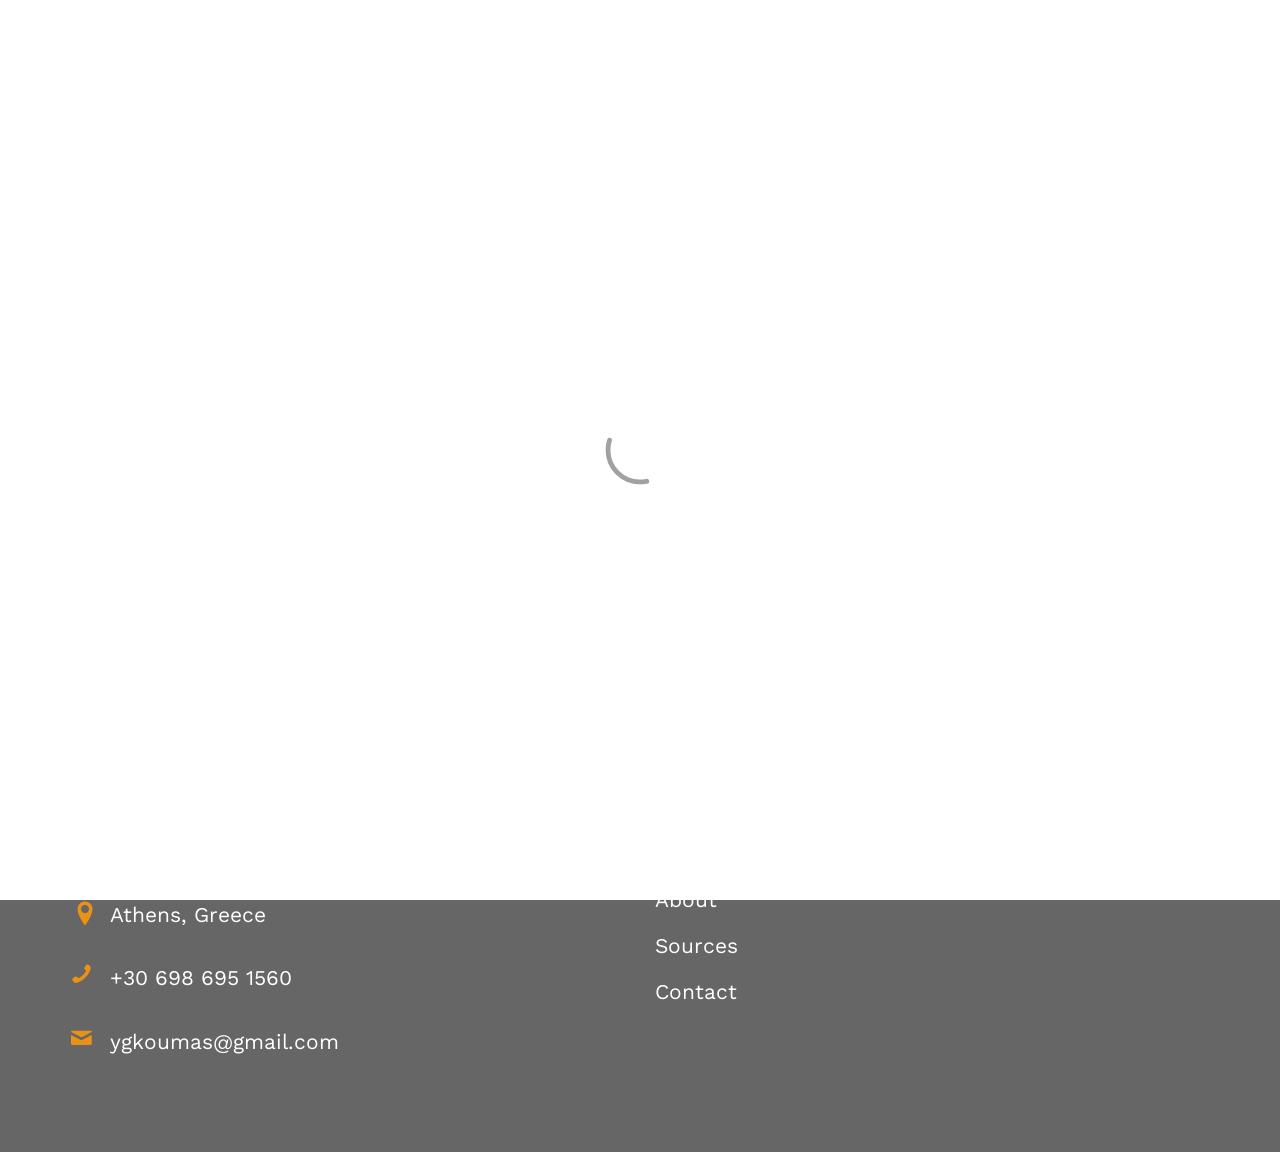
==== commit 1703d979: "fix indentation" ====
--- a/t/index.html
+++ b/t/index.html
@@ -1,137 +1,150 @@
-<!DOCTYPE HTML>
+<!DOCTYPE html>
 <html>
-	<head>
-		<meta charset="utf-8"/>
-		<meta content="IE=edge" http-equiv="X-UA-Compatible"/>
-		<title>Contact - Sailing Yacht Skipper & Instructor</title>
-		<meta content="width=device-width, initial-scale=1" name="viewport"/>
-		<meta content="sailing, yacht charter, catamaran, sailboat, sailing yacht, day skipper, sailing lessons, Alimos, Greece" name="keywords">
-		<meta content="Yannis Gkoumas" name="author">
+  <head>
+    <meta charset="utf-8" />
+    <meta content="IE=edge" http-equiv="X-UA-Compatible" />
+    <title>Contact - Sailing Yacht Skipper & Instructor</title>
+    <meta content="width=device-width, initial-scale=1" name="viewport" />
+    <meta
+      content="sailing, yacht charter, catamaran, sailboat, sailing yacht, day skipper, sailing lessons, Alimos, Greece"
+      name="keywords"
+    />
+    <meta content="Yannis Gkoumas" name="author" />
 
-		<meta content="" property="og:title"/>
-		<meta content="" property="og:image"/>
-		<meta content="" property="og:url"/>
-		<meta content="" property="og:site_name"/>
-		<meta content="" property="og:description"/>
-		<meta content="" name="twitter:title"/>
-		<meta content="" name="twitter:image"/>
-		<meta content="" name="twitter:url"/>
-		<meta content="" name="twitter:card"/>
-		<link href="https://fonts.googleapis.com/css?family=Work+Sans:300,400,500,700,800" rel="stylesheet"/>
-		<!-- Animate.css -->
-		<link href="/css/animate.css" rel="stylesheet"/>
-		<!-- Icomoon Icon Fonts-->
-		<link href="/css/icomoon.css" rel="stylesheet"/>
-		<!-- Bootstrap  -->
-		<link href="/css/bootstrap.css" rel="stylesheet"/>
-		<!-- Magnific Popup -->
-		<link href="/css/magnific-popup.css" rel="stylesheet"/>
-		<!-- Theme style  -->
-		<link href="/css/style.css" rel="stylesheet"/>
-		<!-- Modernizr JS -->
-		<script src="/js/modernizr-2.6.2.min.js"></script>
-		<!-- FOR IE9 below -->
-		<!--[if lt IE 9]>
-		<script src="js/respond.min.js"></script>
-		<![endif]-->
-		</meta></meta></meta>
-	</head>
-	<body  id="light-page" class="light-page">
-		<div class="fh5co-loader"></div>
-		<div id="page">
-			<nav class="fh5co-nav" role="navigation">
-				<div class="top-menu">
-					<div class="container">
-						<div class="row">
-							<div class="col-xs-4">
-								<div id="fh5co-logo"><a href="/index.html">Sailing Yacht Skipper<br>& Instructor<br><span>Yannis Gkoumas</span></a></div>
-							</div>
-							<div class="col-xs-8 text-right menu-1">
-								<ul>
-									<li class="active"><a href="/">Home</a></li>
-									<li><a href="/about.html">About</a></li>
-									<li><a href="/sources.html">Sources</a></li>
-									<li><a href="/contact.html">Contact</a></li>
-								</ul>
-							</div>
-						</div>
-					</div>
-				</div>
-			</nav>
+    <meta content="" property="og:title" />
+    <meta content="" property="og:image" />
+    <meta content="" property="og:url" />
+    <meta content="" property="og:site_name" />
+    <meta content="" property="og:description" />
+    <meta content="" name="twitter:title" />
+    <meta content="" name="twitter:image" />
+    <meta content="" name="twitter:url" />
+    <meta content="" name="twitter:card" />
+    <link
+      href="https://fonts.googleapis.com/css?family=Work+Sans:300,400,500,700,800"
+      rel="stylesheet"
+    />
+    <!-- Animate.css -->
+    <link href="/css/animate.css" rel="stylesheet" />
+    <!-- Icomoon Icon Fonts-->
+    <link href="/css/icomoon.css" rel="stylesheet" />
+    <!-- Bootstrap  -->
+    <link href="/css/bootstrap.css" rel="stylesheet" />
+    <!-- Magnific Popup -->
+    <link href="/css/magnific-popup.css" rel="stylesheet" />
+    <!-- Theme style  -->
+    <link href="/css/style.css" rel="stylesheet" />
+    <!-- Modernizr JS -->
+    <script src="/js/modernizr-2.6.2.min.js"></script>
+  </head>
+  <body id="light-page" class="light-page">
+    <div class="fh5co-loader"></div>
+    <div id="page">
+      <nav class="fh5co-nav" role="navigation">
+        <div class="top-menu">
+          <div class="container">
+            <div class="row">
+              <div class="col-xs-4">
+                <div id="fh5co-logo">
+                  <a href="/index.html"
+                    >Sailing Yacht Skipper<br />& Instructor<br /><span
+                      >Yannis Gkoumas</span
+                    ></a
+                  >
+                </div>
+              </div>
+              <div class="col-xs-8 text-right menu-1">
+                <ul>
+                  <li class="active"><a href="/">Home</a></li>
+                  <li><a href="/about.html">About</a></li>
+                  <li><a href="/sources.html">Sources</a></li>
+                  <li><a href="/contact.html">Contact</a></li>
+                </ul>
+              </div>
+            </div>
+          </div>
+        </div>
+      </nav>
 
+      <div id="fh5co-links">
+        <div class="container">
+          <div class="row animate-box">
+            <div
+              class="col-md-6 col-md-offset-3 text-center fh5co-heading"
+              style="margin-bottom: 3em; margin-top: 1em"
+            >
+              <h2>Yacht Training Sources</h2>
+            </div>
+          </div>
+        </div>
+        <div class="container">
+          <p>
+            <a href="/training-sources/yacht-terminology.pdf"
+              >Yacht Terminology</a
+            >
+          </p>
 
+          <p><a href="/training-sources/engine-check.pdf">Engine Check</a></p>
 
-		<div id="fh5co-links">
+          <p><a href="/training-sources/liferaft.pdf">Liferaft Basics</a></p>
 
-			<div class="container">
-					<div class="row animate-box">
-						<div class="col-md-6 col-md-offset-3 text-center fh5co-heading" style="margin-bottom: 3em;
-  margin-top: 1em;">
-							<h2>Yacht Training Sources</h2>
-						</div>
-					</div>
-				</div>
-		<div class="container">
-                <p>	<a href="/training-sources/yacht-terminology.pdf">Yacht Terminology</a></p>	
+          <p>
+            <a href="/training-sources/leaving-berth-checklist.pdf"
+              >Leaving the Berth Checklist</a
+            >
+          </p>
 
-<p><a href="/training-sources/engine-check.pdf">Engine Check</a></p>	
+          <p><a href="/training-sources/mob.pdf">Man Overboard</a></p>
 
-<p><a href="/training-sources/liferaft.pdf">Liferaft Basics</a></p>	
+          <p>
+            <a href="/training-sources/13-Yacht-Commandments.pdf"
+              >13-Yacht-Commandments</a
+            >
+          </p>
+        </div>
+      </div>
 
-<p><a href="/training-sources/leaving-berth-checklist.pdf">Leaving the Berth Checklist</a></p>	
-
-<p><a href="/training-sources/mob.pdf">Man Overboard</a></p>
-
-<p><a href="/training-sources/13-Yacht-Commandments.pdf">13-Yacht-Commandments</a></p>	
-
-
-</div>
-
-	</div>
-
-
-
-
-			<footer id="fh5co-footer" role="contentinfo">
-				<div class="container">
-					<div class="row row-pb-md">
-						<div class="col-md-6 col-sm-6 col-xs-12 fh5co-widget fh5co-contact-info">
-							Yannis Gkoumas<br><br>
-							<ul class="fh5co-footer-links">
-							<li class="address">Athens, Greece</li>
-							<li class="phone" >+30 698 695 1560</li>
-							<li class="email">ygkoumas@gmail.com</li>
-							</ul>
-						</div>
-						<div class="col-md-6 col-sm-6 col-xs-12 footer-menu" >
-							<ul class="fh5co-footer-links">
-								<li><a href="/">Home</a></li>
-								<li><a href="/about.html">About</a></li>
-								<li><a href="/sources.html">Sources</a></li>
-								<li><a href="/contact.html">Contact</a></li>
-							</ul>
-						</div>
-					</div>
-				</div>
-			</footer>
-		</div>
-		<!-- jQuery -->
-		<script src="https://demos.freehtml5.co/learn/js/jquery.min.js"></script>
-		<!-- jQuery Easing -->
-		<script src="https://demos.freehtml5.co/learn/js/jquery.easing.1.3.js"></script>
-		<!-- Bootstrap -->
-		<script src="https://demos.freehtml5.co/learn/js/bootstrap.min.js"></script>
-		<!-- Waypoints -->
-		<script src="https://demos.freehtml5.co/learn/js/jquery.waypoints.min.js"></script>
-		<!-- Stellar Parallax -->
-		<script src="https://demos.freehtml5.co/learn/js/jquery.stellar.min.js"></script>
-		<!-- countTo -->
-		<script src="https://demos.freehtml5.co/learn/js/jquery.countTo.js"></script>
-		<!-- Magnific Popup -->
-		<script src="https://demos.freehtml5.co/learn/js/jquery.magnific-popup.min.js"></script>
-		<script src="https://demos.freehtml5.co/learn/js/magnific-popup-options.js"></script>
-		<!-- Main -->
-		<script src="https://demos.freehtml5.co/learn/js/main.js"></script>
-	</body>
+      <footer id="fh5co-footer" role="contentinfo">
+        <div class="container">
+          <div class="row row-pb-md">
+            <div
+              class="col-md-6 col-sm-6 col-xs-12 fh5co-widget fh5co-contact-info"
+            >
+              Yannis Gkoumas<br /><br />
+              <ul class="fh5co-footer-links">
+                <li class="address">Athens, Greece</li>
+                <li class="phone">+30 698 695 1560</li>
+                <li class="email">ygkoumas@gmail.com</li>
+              </ul>
+            </div>
+            <div class="col-md-6 col-sm-6 col-xs-12 footer-menu">
+              <ul class="fh5co-footer-links">
+                <li><a href="/">Home</a></li>
+                <li><a href="/about.html">About</a></li>
+                <li><a href="/sources.html">Sources</a></li>
+                <li><a href="/contact.html">Contact</a></li>
+              </ul>
+            </div>
+          </div>
+        </div>
+      </footer>
+    </div>
+    <!-- jQuery -->
+    <script src="https://demos.freehtml5.co/learn/js/jquery.min.js"></script>
+    <!-- jQuery Easing -->
+    <script src="https://demos.freehtml5.co/learn/js/jquery.easing.1.3.js"></script>
+    <!-- Bootstrap -->
+    <script src="https://demos.freehtml5.co/learn/js/bootstrap.min.js"></script>
+    <!-- Waypoints -->
+    <script src="https://demos.freehtml5.co/learn/js/jquery.waypoints.min.js"></script>
+    <!-- Stellar Parallax -->
+    <script src="https://demos.freehtml5.co/learn/js/jquery.stellar.min.js"></script>
+    <!-- countTo -->
+    <script src="https://demos.freehtml5.co/learn/js/jquery.countTo.js"></script>
+    <!-- Magnific Popup -->
+    <script src="https://demos.freehtml5.co/learn/js/jquery.magnific-popup.min.js"></script>
+    <script src="https://demos.freehtml5.co/learn/js/magnific-popup-options.js"></script>
+    <!-- Main -->
+    <script src="https://demos.freehtml5.co/learn/js/main.js"></script>
+  </body>
 </html>
-
--- a/css/style.css
+++ b/css/style.css
@@ -1,7 +1,11 @@
 @font-face {
-  font-family: 'icomoon';
+  font-family: "icomoon";
   src: url("/fonts/icomoon/icomoon.eot?srf3rx");
-  src: url("/fonts/icomoon/icomoon.eot?srf3rx#iefix") format("embedded-opentype"), url("/fonts/icomoon/icomoon.ttf?srf3rx") format("truetype"), url("/fonts/icomoon/icomoon.woff?srf3rx") format("woff"), url("/fonts/icomoon/icomoon.svg?srf3rx#icomoon") format("svg");
+  src:
+    url("/fonts/icomoon/icomoon.eot?srf3rx#iefix") format("embedded-opentype"),
+    url("/fonts/icomoon/icomoon.ttf?srf3rx") format("truetype"),
+    url("/fonts/icomoon/icomoon.woff?srf3rx") format("woff"),
+    url("/fonts/icomoon/icomoon.svg?srf3rx#icomoon") format("svg");
   font-weight: normal;
   font-style: normal;
 }
@@ -47,13 +51,14 @@
 }
 
 a {
-  color: #EA9215;
+  color: #ea9215;
   -webkit-transition: 0.4s;
   -o-transition: 0.4s;
   transition: 0.4s;
 }
-a:hover, a:active {
-  color: #EA9215;
+a:hover,
+a:active {
+  color: #ea9215;
   outline: none;
   text-decoration: none;
 }
@@ -69,8 +74,13 @@
   margin-top: 35px;
 }
 
-
-h1, h2, h3, h4, h5, h6, figure {
+h1,
+h2,
+h3,
+h4,
+h5,
+h6,
+figure {
   color: #000;
   font-family: "Work Sans", Arial, sans-serif;
   font-weight: 400;
@@ -79,27 +89,30 @@
 
 ::-webkit-selection {
   color: #fff;
-  background: #EA9215;
+  background: #ea9215;
 }
 
 ::-moz-selection {
   color: #fff;
-  background: #EA9215;
+  background: #ea9215;
 }
 
 ::selection {
   color: #fff;
-  background: #EA9215;
-}
-#fh5co-header h1 span, #fh5co-header h2 span , .fh5co-nav {
-background: #00000055;
+  background: #ea9215;
+}
+#fh5co-header h1 span,
+#fh5co-header h2 span,
+.fh5co-nav {
+  background: #00000055;
 }
 #light-page .fh5co-nav {
-background: #EEEC;
-}
-#light-page #fh5co-header h1 span, #light-page  #fh5co-header h2 span {
-background: #EEEA;
-color: #E78800;
+  background: #eee9;
+}
+#light-page #fh5co-header h1 span,
+#light-page #fh5co-header h2 span {
+  background: #eeea;
+  color: #e78800;
 }
 .fh5co-nav {
   background: #00000055;
@@ -118,7 +131,8 @@
   padding: 7px 0;
   margin-bottom: 0;
 }
-.fh5co-nav .top .num, .fh5co-nav .top .fh5co-social {
+.fh5co-nav .top .num,
+.fh5co-nav .top .fh5co-social {
   display: inline-block;
   margin: 0;
 }
@@ -145,7 +159,7 @@
   padding: 0;
   text-transform: uppercase;
   font-family: "Work Sans", Arial, sans-serif;
-  color: #EA9215;
+  color: #ea9215;
 }
 .fh5co-nav #fh5co-logo {
   min-width: 250px;
@@ -158,35 +172,121 @@
 .fh5co-nav a {
   padding: 5px 10px;
   color: #fff;
-  text-shadow: 0px 0px 2px #000, 0px 0px 1px #000, 0px 0px 1px #000, 0px 0px 1px #000, 0px 0px 1px #000, 0px 0px 2px #000,  0px 0px 1px #000, 0px 0px 1px #000, 0px 0px 2px #000;
+  text-shadow:
+    0px 0px 2px #000,
+    0px 0px 1px #000,
+    0px 0px 1px #000,
+    0px 0px 1px #000,
+    0px 0px 1px #000,
+    0px 0px 2px #000,
+    0px 0px 1px #000,
+    0px 0px 1px #000,
+    0px 0px 2px #000;
 }
 #fh5co-header h2 span {
-  text-shadow: 0px 0px 2px #000, 0px 0px 1px #000, 0px 0px 1px #000, 0px 0px 1px #000, 0px 0px 1px #000, 0px 0px 2px #000, 0px 0px 3px #000, 0px 0px 1px #000, 0px 0px 1px #000, 0px 0px 2px #000;
+  text-shadow:
+    0px 0px 2px #000,
+    0px 0px 1px #000,
+    0px 0px 1px #000,
+    0px 0px 1px #000,
+    0px 0px 1px #000,
+    0px 0px 2px #000,
+    0px 0px 3px #000,
+    0px 0px 1px #000,
+    0px 0px 1px #000,
+    0px 0px 2px #000;
 }
 #fh5co-header h1 span {
-  text-shadow:  0px 0px 2px #000, 0px 0px 1px #000, 0px 0px 1px #000, 0px 0px 1px #000, 0px 0px 3px #000 , 0px 0px 1px #000, 0px 0px 1px #000, 0px 0px 2px #000, 0px 0px 2px #000, 0px 0px 1px #000, 0px 0px 1px #000, 0px 0px 1px #000, 0px 0px 3px #000 , 0px 0px 3px #000, 0px 0px 1px #000, 0px 0px 1px #000, 0px 0px 2px #000;
-}
-.light-page .fh5co-nav ul li.active > a, .light-page .fh5co-nav ul li a:hover {
-  color: #D27B00;
-}
-
-
- .light-page .fh5co-nav #fh5co-logo a {
-  color: #D27B00;
-  text-shadow:  0px 0px 4px #fff, 0px 0px 5px #fff,  0px 0px 2px #fff, 0px 0px 3px #fff, 0px 0px 4px #fff, 0px 0px 2px #fff, 0px 0px 1px #fff, 0px 0px 1px #fff, 0px 0px 1px #fff, 0px 0px 1px #fff, 0px 0px 2px #fff,  0px 0px 1px #fff, 0px 0px 1px #fff, 0px 0px 2px #fff;
-}
-
-.light-page .fh5co-nav a, .light-page .fh5co-nav #fh5co-logo a > span {
+  text-shadow:
+    0px 0px 2px #000,
+    0px 0px 1px #000,
+    0px 0px 1px #000,
+    0px 0px 1px #000,
+    0px 0px 3px #000,
+    0px 0px 1px #000,
+    0px 0px 1px #000,
+    0px 0px 2px #000,
+    0px 0px 2px #000,
+    0px 0px 1px #000,
+    0px 0px 1px #000,
+    0px 0px 1px #000,
+    0px 0px 3px #000,
+    0px 0px 3px #000,
+    0px 0px 1px #000,
+    0px 0px 1px #000,
+    0px 0px 2px #000;
+}
+.light-page .fh5co-nav ul li.active > a,
+.light-page .fh5co-nav ul li a:hover {
+  color: #d27b00;
+}
+
+.light-page .fh5co-nav #fh5co-logo a {
+  color: #d27b00;
+  text-shadow:
+    0px 0px 1px #fff,
+    0px 0px 2px #fff,
+    0px 0px 3px #fff,
+    0px 0px 2px #fff,
+    0px 0px 2px #fff,
+    0px 0px 1px #fff,
+    0px 0px 1px #fff,
+    0px 0px 1px #fff;
+}
+
+.light-page .fh5co-nav a,
+.light-page .fh5co-nav #fh5co-logo a > span {
   color: #222;
-  text-shadow:  0px 0px 4px #fff, 0px 0px 5px #fff,  0px 0px 2px #fff, 0px 0px 3px #fff, 0px 0px 4px #fff,0px 0px 2px #fff, 0px 0px 1px #fff, 0px 0px 1px #fff, 0px 0px 1px #fff, 0px 0px 1px #fff, 0px 0px 2px #fff,  0px 0px 1px #fff, 0px 0px 1px #fff, 0px 0px 2px #fff;
-}
-
- .light-page #fh5co-header h2 span {
-  text-shadow: 0px 0px 4px #fff, 0px 0px 5px #fff,   0px 0px 2px #fff ,0px 0px 2px #fff, 0px 0px 1px #fff, 0px 0px 1px #fff, 0px 0px 1px #fff, 0px 0px 1px #fff, 0px 0px 2px #fff, 0px 0px 3px #fff, 0px 0px 1px #fff, 0px 0px 1px #fff, 0px 0px 2px #fff;
+  text-shadow:
+    0px 0px 1px #fff,
+    0px 0px 2px #fff,
+    0px 0px 3px #fff,
+    0px 0px 2px #fff,
+    0px 0px 2px #fff,
+    0px 0px 1px #fff,
+    0px 0px 1px #fff,
+    0px 0px 1px #fff;
+}
+
+.light-page #fh5co-header h2 span {
+  text-shadow:
+    0px 0px 4px #fff,
+    0px 0px 5px #fff,
+    0px 0px 2px #fff,
+    0px 0px 2px #fff,
+    0px 0px 1px #fff,
+    0px 0px 1px #fff,
+    0px 0px 1px #fff,
+    0px 0px 1px #fff,
+    0px 0px 2px #fff,
+    0px 0px 3px #fff,
+    0px 0px 1px #fff,
+    0px 0px 1px #fff,
+    0px 0px 2px #fff;
   color: rgb(216, 126, 0);
 }
- .light-page #fh5co-header h1 span {
-  text-shadow:0px 0px 4px #fff, 0px 0px 5px #fff,   0px 0px 2px #fff, 0px 0px 2px #fff, 0px 0px 1px #fff, 0px 0px 1px #fff, 0px 0px 1px #fff, 0px 0px 3px #fff , 0px 0px 1px #fff, 0px 0px 1px #fff, 0px 0px 2px #fff, 0px 0px 2px #fff, 0px 0px 1px #fff, 0px 0px 1px #fff, 0px 0px 1px #fff, 0px 0px 3px #fff , 0px 0px 3px #fff, 0px 0px 1px #fff, 0px 0px 1px #fff, 0px 0px 2px #fff;
+.light-page #fh5co-header h1 span {
+  text-shadow:
+    0px 0px 4px #fff,
+    0px 0px 5px #fff,
+    0px 0px 2px #fff,
+    0px 0px 2px #fff,
+    0px 0px 1px #fff,
+    0px 0px 1px #fff,
+    0px 0px 1px #fff,
+    0px 0px 3px #fff,
+    0px 0px 1px #fff,
+    0px 0px 1px #fff,
+    0px 0px 2px #fff,
+    0px 0px 2px #fff,
+    0px 0px 1px #fff,
+    0px 0px 1px #fff,
+    0px 0px 1px #fff,
+    0px 0px 3px #fff,
+    0px 0px 3px #fff,
+    0px 0px 1px #fff,
+    0px 0px 1px #fff,
+    0px 0px 2px #fff;
   color: rgb(216, 126, 0);
 }
 @media screen and (max-width: 768px) {
@@ -212,10 +312,12 @@
   -o-transition: 0.5s;
   transition: 0.5s;
 }
-.fh5co-nav ul li a:hover, .fh5co-nav ul li a:active, .fh5co-nav ul li.active > a {
+.fh5co-nav ul li a:hover,
+.fh5co-nav ul li a:active,
+.fh5co-nav ul li.active > a {
   color: rgba(234, 146, 21);
   color: rgb(236, 181, 105);
-  color: #EA9215;
+  color: #ea9215;
 }
 .fh5co-nav ul li.has-dropdown {
   position: relative;
@@ -274,7 +376,8 @@
 .fh5co-nav ul li.has-dropdown .dropdown li a:hover {
   color: #fff;
 }
-.fh5co-nav ul li.has-dropdown:hover a, .fh5co-nav ul li.has-dropdown:focus a {
+.fh5co-nav ul li.has-dropdown:hover a,
+.fh5co-nav ul li.has-dropdown:focus a {
   color: #fff;
 }
 .fh5co-nav ul li.btn-cta a {
@@ -442,7 +545,8 @@
   display: table-cell !important;
   vertical-align: middle;
 }
-#fh5co-header .display-tc h1, #fh5co-header .display-tc h2,
+#fh5co-header .display-tc h1,
+#fh5co-header .display-tc h2,
 #fh5co-counter .display-tc h1,
 #fh5co-counter .display-tc h2,
 .fh5co-cover .display-tc h1,
@@ -487,7 +591,8 @@
   background: rgba(9, 198, 171, 0.8);
   border: none;
 }
-#fh5co-header .display-tc .btn.btn-video:hover, #fh5co-header .display-tc .btn.btn-video:focus,
+#fh5co-header .display-tc .btn.btn-video:hover,
+#fh5co-header .display-tc .btn.btn-video:focus,
 #fh5co-counter .display-tc .btn.btn-video:hover,
 #fh5co-counter .display-tc .btn.btn-video:focus,
 .fh5co-cover .display-tc .btn.btn-video:hover,
@@ -495,7 +600,8 @@
   background: rgba(9, 198, 171, 0.9) !important;
   color: #fff !important;
 }
-#fh5co-header .display-tc .btn:hover, #fh5co-header .display-tc .btn:focus,
+#fh5co-header .display-tc .btn:hover,
+#fh5co-header .display-tc .btn:focus,
 #fh5co-counter .display-tc .btn:hover,
 #fh5co-counter .display-tc .btn:focus,
 .fh5co-cover .display-tc .btn:hover,
@@ -508,7 +614,8 @@
   background: rgba(234, 146, 21, 0.8);
   border: none;
 }
-#fh5co-header .display-tc .btn.btn-learn:hover, #fh5co-header .display-tc .btn.btn-learn:focus,
+#fh5co-header .display-tc .btn.btn-learn:hover,
+#fh5co-header .display-tc .btn.btn-learn:focus,
 #fh5co-counter .display-tc .btn.btn-learn:hover,
 #fh5co-counter .display-tc .btn.btn-learn:focus,
 .fh5co-cover .display-tc .btn.btn-learn:hover,
@@ -518,7 +625,7 @@
 }
 
 .btn:hover {
-  background: #EA9215 !important;
+  background: #ea9215 !important;
   -webkit-box-shadow: 0px 14px 30px -15px rgba(0, 0, 0, 0.75) !important;
   -moz-box-shadow: 0px 14px 30px -15px rgba(0, 0, 0, 0.75) !important;
   box-shadow: 0px 14px 30px -15px rgba(0, 0, 0, 0.75) !important;
@@ -567,21 +674,19 @@
   text-decoration: underline;
 }
 #fh5co-links a:hover {
-  color: #EA9215;
+  color: #ea9215;
   text-decoration: none;
 }
 
-#fh5co-footer .footer-menu,  #fh5co-footer .fh5co-contact-info{
+#fh5co-footer .footer-menu,
+#fh5co-footer .fh5co-contact-info {
   padding-top: 1em;
-  padding-bottom: 1em
-}
-
-
+  padding-bottom: 1em;
+}
 
 #fh5co-explore > div.middle-ware-container {
   background: white;
 }
-
 
 @media screen and (max-width: 768px) {
   #fh5co-explore > div,
@@ -625,7 +730,7 @@
   font-family: "Work Sans", Arial, sans-serif;
   width: 100%;
   font-weight: 400;
-  margin-bottom: .3em;
+  margin-bottom: 0.3em;
 }
 .fh5co-counters .fh5co-counter-label {
   text-transform: uppercase;
@@ -651,7 +756,7 @@
   position: absolute;
   left: 0;
   top: 0;
-  color: #EA9215;
+  color: #ea9215;
 }
 .mt > div {
   margin-bottom: 40px;
@@ -673,7 +778,7 @@
   left: 0;
   top: 6px;
   font-size: 18px;
-  color: #EA9215;
+  color: #ea9215;
 }
 
 .fh5co-social-icons {
@@ -692,7 +797,7 @@
   display: -moz-inline-stack;
   display: inline-block;
   zoom: 1;
-  color: #EA9215;
+  color: #ea9215;
   padding-left: 10px;
   padding-right: 10px;
 }
@@ -711,11 +816,11 @@
   position: relative;
 }
 .fh5co-contact-info ul li:before {
-  color: #EA9215;
+  color: #ea9215;
   position: absolute;
   left: 0;
-  top: .05em;
-  font-family: 'icomoon';
+  top: 0.05em;
+  font-family: "icomoon";
   font-style: normal;
   font-weight: normal;
   font-variant: normal;
@@ -789,7 +894,8 @@
   -o-transition: 0.5s;
   transition: 0.5s;
 }
-.fh5co-project > a h3, .fh5co-project > a span {
+.fh5co-project > a h3,
+.fh5co-project > a span {
   z-index: 12;
   position: absolute;
   right: 20px;
@@ -825,7 +931,8 @@
     visibility: hidden;
   }
 }
-.fh5co-project > a:hover h3, .fh5co-project > a:hover span {
+.fh5co-project > a:hover h3,
+.fh5co-project > a:hover span {
   opacity: 1;
   bottom: 55px;
 }
@@ -913,7 +1020,7 @@
   #fh5co-testimonial .testimony-slide blockquote {
     width: 100%;
   }
- img.img-responsive {
+  img.img-responsive {
     padding-bottom: 30px;
   }
 }
@@ -927,7 +1034,8 @@
   font-size: 32px;
   color: #dadada;
 }
-#fh5co-testimonial .arrow-thumb a:hover, #fh5co-testimonial .arrow-thumb a:active {
+#fh5co-testimonial .arrow-thumb a:hover,
+#fh5co-testimonial .arrow-thumb a:active {
   text-decoration: none;
 }
 
@@ -971,7 +1079,7 @@
 }
 
 .bs-wizard > .bs-wizard-step > .bs-wizard-dot:after {
-  content: ' ';
+  content: " ";
   width: 14px;
   height: 14px;
   background: #fbbd19;
@@ -1086,7 +1194,7 @@
 #fh5co-started .btn {
   height: 54px;
   border: none !important;
-  background: #EA9215;
+  background: #ea9215;
   color: #fff;
   font-size: 16px;
   text-transform: uppercase;
@@ -1116,7 +1224,6 @@
   width: 100%;
 }
 
-
 @media screen and (max-width: 768px) {
   .fh5co-blog {
     width: 100%;
@@ -1144,7 +1251,7 @@
   color: rgba(0, 0, 0, 0.3);
 }
 .fh5co-blog .blog-text span.comment a i {
-  color: #EA9215;
+  color: #ea9215;
   padding-left: 7px;
 }
 .fh5co-blog .blog-text h3 {
@@ -1176,14 +1283,14 @@
   position: relative;
 }
 .price-box.popular .btn-select-plan {
-  background: #EA9215;
+  background: #ea9215;
 }
 .price-box.popular .price {
-  color: #EA9215;
+  color: #ea9215;
 }
 .price-box .btn-select-plan {
   padding: 10px 20px;
-  background: #09C6AB;
+  background: #09c6ab;
   color: #fff;
 }
 .price-box .classes {
@@ -1248,9 +1355,8 @@
 }
 
 #fh5co-footer a:hover {
-  color: #EA9215;
-}
-
+  color: #ea9215;
+}
 
 #fh5co-footer .fh5co-footer-links {
   padding: 0;
@@ -1350,7 +1456,7 @@
 #fh5co-offcanvas ul li.offcanvas-has-dropdown > a:after {
   position: absolute;
   right: 0px;
-  font-family: 'icomoon';
+  font-family: "icomoon";
   font-style: normal;
   font-weight: normal;
   font-variant: normal;
@@ -1414,7 +1520,9 @@
   display: table-cell;
   vertical-align: middle;
 }
-.gototop a:hover, .gototop a:active, .gototop a:focus {
+.gototop a:hover,
+.gototop a:active,
+.gototop a:focus {
   text-decoration: none;
   outline: none;
 }
@@ -1425,10 +1533,13 @@
   cursor: pointer;
   text-decoration: none;
 }
-.fh5co-nav-toggle.active i::before, .fh5co-nav-toggle.active i::after {
+.fh5co-nav-toggle.active i::before,
+.fh5co-nav-toggle.active i::after {
   background: #444;
 }
-.fh5co-nav-toggle:hover, .fh5co-nav-toggle:focus, .fh5co-nav-toggle:active {
+.fh5co-nav-toggle:hover,
+.fh5co-nav-toggle:focus,
+.fh5co-nav-toggle:active {
   outline: none;
   border-bottom: none !important;
 }
@@ -1438,33 +1549,47 @@
   width: 25px;
   height: 2px;
   color: #252525;
-  font: bold 14px/.4 Helvetica;
+  font: bold 14px/0.4 Helvetica;
   text-transform: uppercase;
   text-indent: -55px;
   background: #252525;
-  transition: all .2s ease-out;
-}
-.fh5co-nav-toggle i::before, .fh5co-nav-toggle i::after {
-  content: '';
+  transition: all 0.2s ease-out;
+}
+.fh5co-nav-toggle i::before,
+.fh5co-nav-toggle i::after {
+  content: "";
   width: 25px;
   height: 2px;
   background: #252525;
   position: absolute;
   left: 0;
-  transition: all .2s ease-out;
+  transition: all 0.2s ease-out;
 }
 .fh5co-nav-toggle.fh5co-nav-white > i {
   color: #fff;
   background: #fff;
 }
-.fh5co-nav-toggle.fh5co-nav-white > i::before, .fh5co-nav-toggle.fh5co-nav-white > i::after {
+.fh5co-nav-toggle.fh5co-nav-white > i::before,
+.fh5co-nav-toggle.fh5co-nav-white > i::after {
   background: #fff;
 }
 
-#light-page .fh5co-nav-toggle.fh5co-nav-white > i, #light-page .fh5co-nav-toggle.fh5co-nav-white > i::before, #light-page .fh5co-nav-toggle.fh5co-nav-white > i::after {
-  background: #D27B00;
-}
-
+#light-page .fh5co-nav-toggle.fh5co-nav-white > i,
+#light-page .fh5co-nav-toggle.fh5co-nav-white > i::before,
+#light-page .fh5co-nav-toggle.fh5co-nav-white > i::after {
+  background: #d27b00;
+  border-top: 1px solid white;
+  border-bottom: 1px solid white;
+  height: 4px;
+}
+
+#light-page .fh5co-nav-toggle.fh5co-nav-white > i::before {
+  top: -8px;
+}
+
+#light-page .fh5co-nav-toggle.fh5co-nav-white > i::after {
+  bottom: -8px;
+}
 
 .fh5co-nav-toggle i::before {
   top: -7px;
@@ -1482,7 +1607,8 @@
   bottom: -10px;
 }
 
-#light-page .fh5co-nav-toggle.fh5co-nav-white.active > i,  .fh5co-nav-toggle.active i {
+#light-page .fh5co-nav-toggle.fh5co-nav-white.active > i,
+.fh5co-nav-toggle.active i {
   background: transparent;
 }
 
@@ -1547,21 +1673,25 @@
 }
 
 .btn-primary {
-  background: #EA9215;
-  color: #fff;
-  border: 2px solid #EA9215;
-}
-.btn-primary:hover, .btn-primary:focus, .btn-primary:active {
+  background: #ea9215;
+  color: #fff;
+  border: 2px solid #ea9215;
+}
+.btn-primary:hover,
+.btn-primary:focus,
+.btn-primary:active {
   background: #ec9d2c !important;
   border-color: #ec9d2c !important;
 }
 .btn-primary.btn-outline {
   background: transparent;
-  color: #EA9215;
-  border: 2px solid #EA9215;
-}
-.btn-primary.btn-outline:hover, .btn-primary.btn-outline:focus, .btn-primary.btn-outline:active {
-  background: #EA9215;
+  color: #ea9215;
+  border: 2px solid #ea9215;
+}
+.btn-primary.btn-outline:hover,
+.btn-primary.btn-outline:focus,
+.btn-primary.btn-outline:active {
+  background: #ea9215;
   color: #fff;
 }
 
@@ -1570,7 +1700,9 @@
   color: #fff;
   border: 2px solid #5cb85c;
 }
-.btn-success:hover, .btn-success:focus, .btn-success:active {
+.btn-success:hover,
+.btn-success:focus,
+.btn-success:active {
   background: #4cae4c !important;
   border-color: #4cae4c !important;
 }
@@ -1579,7 +1711,9 @@
   color: #5cb85c;
   border: 2px solid #5cb85c;
 }
-.btn-success.btn-outline:hover, .btn-success.btn-outline:focus, .btn-success.btn-outline:active {
+.btn-success.btn-outline:hover,
+.btn-success.btn-outline:focus,
+.btn-success.btn-outline:active {
   background: #5cb85c;
   color: #fff;
 }
@@ -1589,7 +1723,9 @@
   color: #fff;
   border: 2px solid #5bc0de;
 }
-.btn-info:hover, .btn-info:focus, .btn-info:active {
+.btn-info:hover,
+.btn-info:focus,
+.btn-info:active {
   background: #46b8da !important;
   border-color: #46b8da !important;
 }
@@ -1598,7 +1734,9 @@
   color: #5bc0de;
   border: 2px solid #5bc0de;
 }
-.btn-info.btn-outline:hover, .btn-info.btn-outline:focus, .btn-info.btn-outline:active {
+.btn-info.btn-outline:hover,
+.btn-info.btn-outline:focus,
+.btn-info.btn-outline:active {
   background: #5bc0de;
   color: #fff;
 }
@@ -1608,7 +1746,9 @@
   color: #fff;
   border: 2px solid #f0ad4e;
 }
-.btn-warning:hover, .btn-warning:focus, .btn-warning:active {
+.btn-warning:hover,
+.btn-warning:focus,
+.btn-warning:active {
   background: #eea236 !important;
   border-color: #eea236 !important;
 }
@@ -1617,7 +1757,9 @@
   color: #f0ad4e;
   border: 2px solid #f0ad4e;
 }
-.btn-warning.btn-outline:hover, .btn-warning.btn-outline:focus, .btn-warning.btn-outline:active {
+.btn-warning.btn-outline:hover,
+.btn-warning.btn-outline:focus,
+.btn-warning.btn-outline:active {
   background: #f0ad4e;
   color: #fff;
 }
@@ -1627,7 +1769,9 @@
   color: #fff;
   border: 2px solid #d9534f;
 }
-.btn-danger:hover, .btn-danger:focus, .btn-danger:active {
+.btn-danger:hover,
+.btn-danger:focus,
+.btn-danger:active {
   background: #d43f3a !important;
   border-color: #d43f3a !important;
 }
@@ -1636,7 +1780,9 @@
   color: #d9534f;
   border: 2px solid #d9534f;
 }
-.btn-danger.btn-outline:hover, .btn-danger.btn-outline:focus, .btn-danger.btn-outline:active {
+.btn-danger.btn-outline:hover,
+.btn-danger.btn-outline:focus,
+.btn-danger.btn-outline:active {
   background: #d9534f;
   color: #fff;
 }
@@ -1691,10 +1837,11 @@
   color: #666;
 }
 
-.form-control:active, .form-control:focus {
+.form-control:active,
+.form-control:focus {
   outline: none;
   box-shadow: none;
-  border-color: #EA9215;
+  border-color: #ea9215;
   border-width: 2px;
 }
 
@@ -1715,4 +1862,3 @@
 .js .animate-box {
   opacity: 0;
 }
-
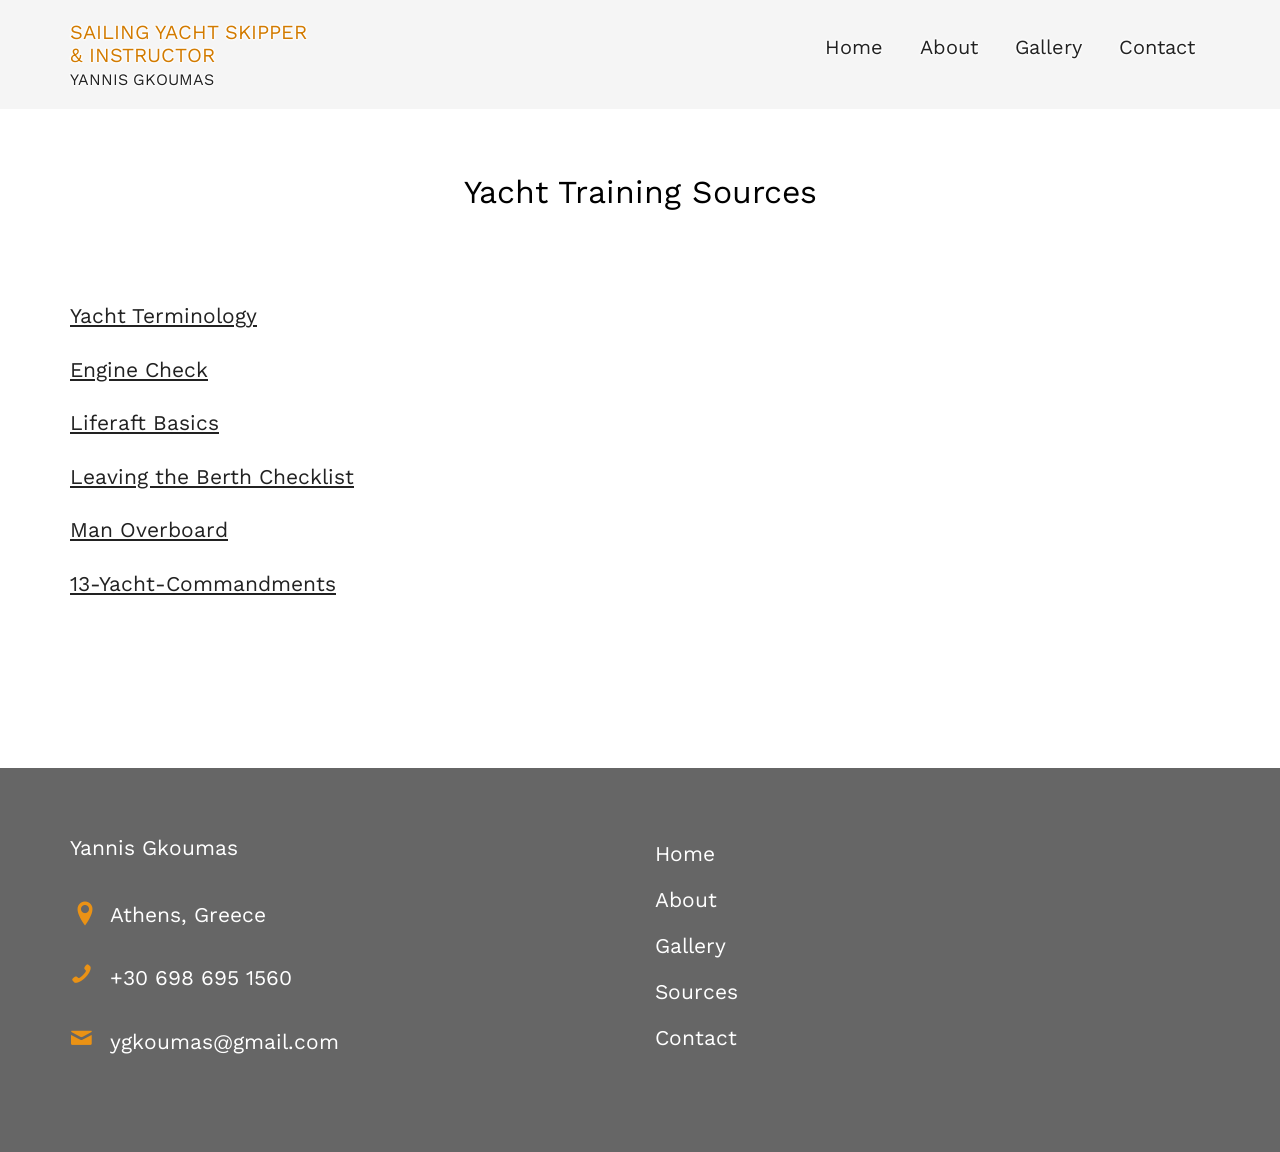
==== commit 2eaf5e9e: "fix the links" ====
--- a/t/index.html
+++ b/t/index.html
@@ -1,25 +1,22 @@
 <!DOCTYPE html>
 <html>
   <head>
+    <link rel="apple-touch-icon" sizes="180x180" href="/apple-touch-icon.png" />
+    <link rel="icon" type="image/png" sizes="32x32" href="/favicon-32x32.png" />
+    <link rel="icon" type="image/png" sizes="16x16" href="/favicon-16x16.png" />
+    <link rel="manifest" href="/site.webmanifest" />
+
     <meta charset="utf-8" />
-    <meta content="IE=edge" http-equiv="X-UA-Compatible" />
-    <title>Contact - Sailing Yacht Skipper & Instructor</title>
+    <title>Yannis Gkoumas - Sailing Yacht Skipper & Instructor</title>
     <meta content="width=device-width, initial-scale=1" name="viewport" />
     <meta
       content="sailing, yacht charter, catamaran, sailboat, sailing yacht, day skipper, sailing lessons, Alimos, Greece"
       name="keywords"
     />
     <meta content="Yannis Gkoumas" name="author" />
+    <meta content="" property="og:title" />
+    <meta content="" property="og:description" />
 
-    <meta content="" property="og:title" />
-    <meta content="" property="og:image" />
-    <meta content="" property="og:url" />
-    <meta content="" property="og:site_name" />
-    <meta content="" property="og:description" />
-    <meta content="" name="twitter:title" />
-    <meta content="" name="twitter:image" />
-    <meta content="" name="twitter:url" />
-    <meta content="" name="twitter:card" />
     <link
       href="https://fonts.googleapis.com/css?family=Work+Sans:300,400,500,700,800"
       rel="stylesheet"
@@ -46,7 +43,7 @@
             <div class="row">
               <div class="col-xs-4">
                 <div id="fh5co-logo">
-                  <a href="/index.html"
+                  <a href="/"
                     >Sailing Yacht Skipper<br />& Instructor<br /><span
                       >Yannis Gkoumas</span
                     ></a
@@ -55,9 +52,9 @@
               </div>
               <div class="col-xs-8 text-right menu-1">
                 <ul>
-                  <li class="active"><a href="/">Home</a></li>
+                  <li><a href="/">Home</a></li>
                   <li><a href="/about.html">About</a></li>
-                  <li><a href="/sources.html">Sources</a></li>
+                  <li><a href="/gallery.html">Gallery</a></li>
                   <li><a href="/contact.html">Contact</a></li>
                 </ul>
               </div>
@@ -121,6 +118,7 @@
               <ul class="fh5co-footer-links">
                 <li><a href="/">Home</a></li>
                 <li><a href="/about.html">About</a></li>
+				<li><a href="/gallery.html">Gallery</a></li>
                 <li><a href="/sources.html">Sources</a></li>
                 <li><a href="/contact.html">Contact</a></li>
               </ul>
@@ -130,21 +128,25 @@
       </footer>
     </div>
     <!-- jQuery -->
-    <script src="https://demos.freehtml5.co/learn/js/jquery.min.js"></script>
+    <script
+      src="https://code.jquery.com/jquery-2.2.4.min.js"
+      integrity="sha256-BbhdlvQf/xTY9gja0Dq3HiwQF8LaCRTXxZKRutelT44="
+      crossorigin="anonymous"
+    ></script>
     <!-- jQuery Easing -->
-    <script src="https://demos.freehtml5.co/learn/js/jquery.easing.1.3.js"></script>
+    <script src="/js/jquery.easing.1.3.js"></script>
     <!-- Bootstrap -->
-    <script src="https://demos.freehtml5.co/learn/js/bootstrap.min.js"></script>
+    <script src="/js/bootstrap.min.js"></script>
     <!-- Waypoints -->
-    <script src="https://demos.freehtml5.co/learn/js/jquery.waypoints.min.js"></script>
+    <script src="/js/jquery.waypoints.min.js"></script>
     <!-- Stellar Parallax -->
-    <script src="https://demos.freehtml5.co/learn/js/jquery.stellar.min.js"></script>
+    <script src="/js/jquery.stellar.min.js"></script>
     <!-- countTo -->
-    <script src="https://demos.freehtml5.co/learn/js/jquery.countTo.js"></script>
+    <script src="/js/jquery.countTo.js"></script>
     <!-- Magnific Popup -->
-    <script src="https://demos.freehtml5.co/learn/js/jquery.magnific-popup.min.js"></script>
-    <script src="https://demos.freehtml5.co/learn/js/magnific-popup-options.js"></script>
+    <script src="/js/jquery.magnific-popup.min.js"></script>
+    <script src="/js/magnific-popup-options.js"></script>
     <!-- Main -->
-    <script src="https://demos.freehtml5.co/learn/js/main.js"></script>
+    <script src="/js/main.js"></script>
   </body>
 </html>
--- a/css/style.css
+++ b/css/style.css
@@ -45,7 +45,7 @@
   right: 0;
   bottom: 0;
   left: 0;
-  z-index: 101;
+  z-index: 1500;
   background: rgba(0, 0, 0, 0.7);
   content: "";
 }
@@ -1401,7 +1401,7 @@
   position: absolute;
   z-index: 1901;
   width: 270px;
-  background: black;
+  background: #eee;
   top: 0;
   right: 0;
   top: 0;
@@ -1431,7 +1431,7 @@
   transform: translateX(0px);
 }
 #fh5co-offcanvas a {
-  color: rgba(255, 255, 255, 0.5);
+  color: #222;
 }
 #fh5co-offcanvas a:hover {
   color: rgba(255, 255, 255, 0.8);
@@ -1619,6 +1619,7 @@
   -ms-transform: rotateZ(45deg);
   -o-transform: rotateZ(45deg);
   transform: rotateZ(45deg);
+  background: #d27b00;
 }
 
 .fh5co-nav-toggle.active i::after {
@@ -1628,6 +1629,22 @@
   -ms-transform: rotateZ(-45deg);
   -o-transform: rotateZ(-45deg);
   transform: rotateZ(-45deg);
+  background: #d27b00;
+}
+#light-page .fh5co-nav-toggle.active i::before {
+  top: 1px;
+  border: none;
+  height: 2px;
+}
+
+#light-page .fh5co-nav-toggle.active i::after {
+  bottom: 1px;
+  border: none;
+  height: 2px;
+}
+
+#light-page .fh5co-nav-toggle.active i {
+  border:transparent;
 }
 
 .fh5co-nav-toggle {
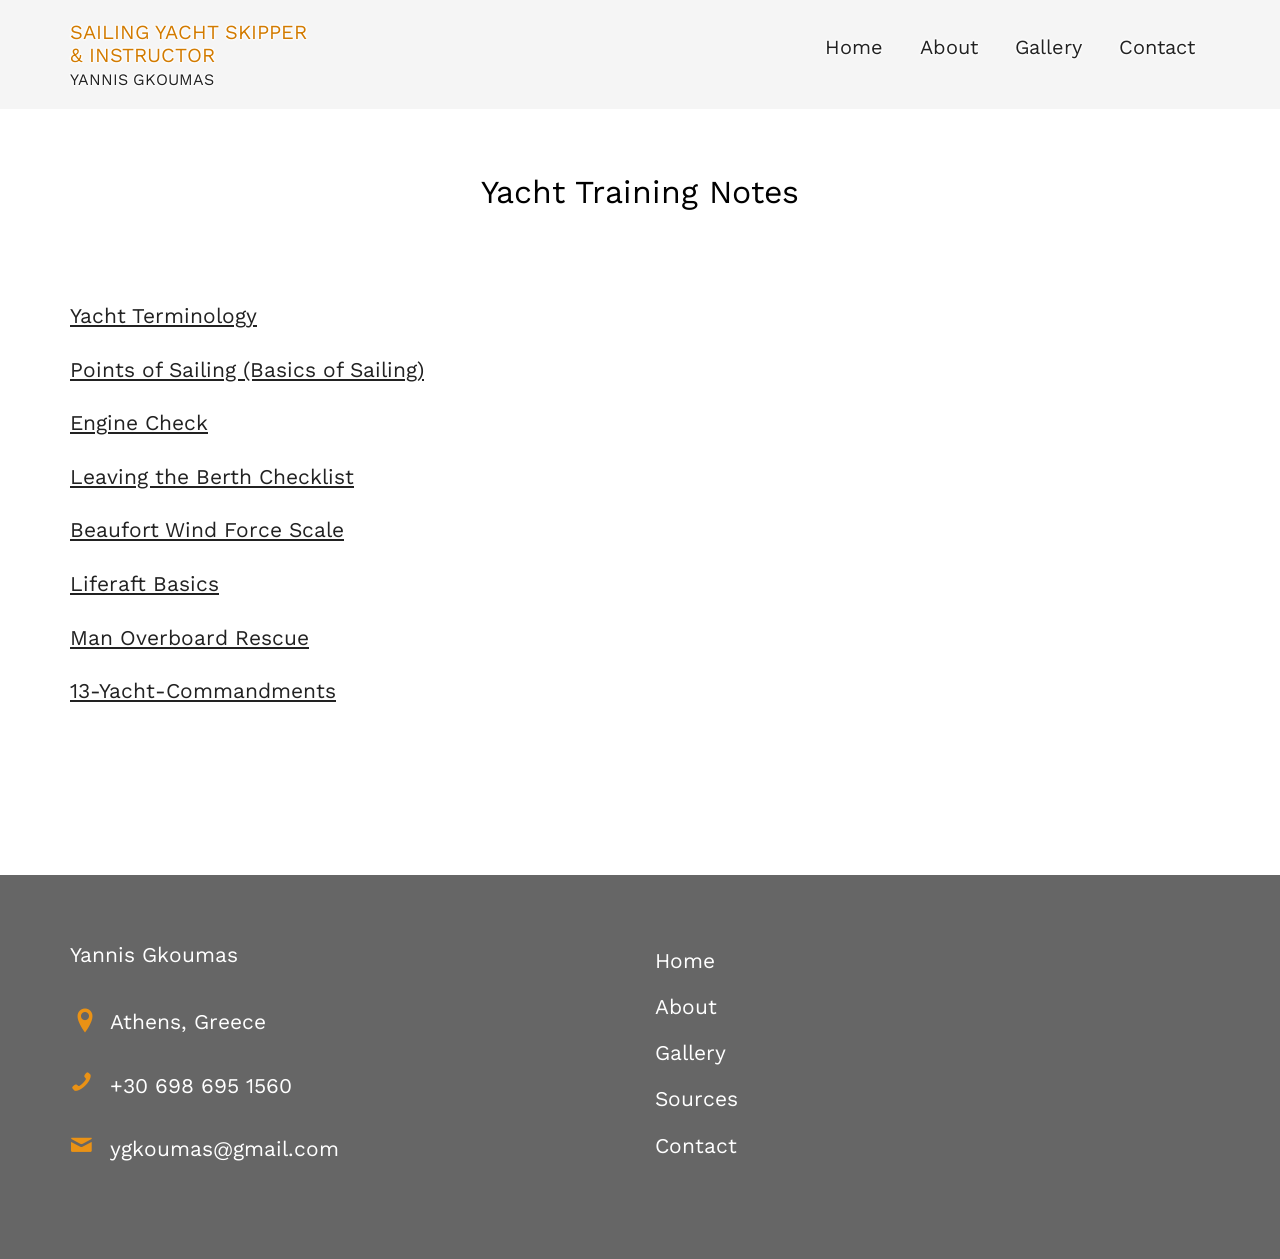
==== commit 2223621a: "add more training notes" ====
--- a/t/index.html
+++ b/t/index.html
@@ -1,4 +1,4 @@
-<!DOCTYPE html>
+<!doctype html>
 <html>
   <head>
     <link rel="apple-touch-icon" sizes="180x180" href="/apple-touch-icon.png" />
@@ -7,7 +7,7 @@
     <link rel="manifest" href="/site.webmanifest" />
 
     <meta charset="utf-8" />
-    <title>Yannis Gkoumas - Sailing Yacht Skipper & Instructor</title>
+    <title>Yacht Training Notes - Yannis Gkoumas</title>
     <meta content="width=device-width, initial-scale=1" name="viewport" />
     <meta
       content="sailing, yacht charter, catamaran, sailboat, sailing yacht, day skipper, sailing lessons, Alimos, Greece"
@@ -22,17 +22,17 @@
       rel="stylesheet"
     />
     <!-- Animate.css -->
-    <link href="/css/animate.css" rel="stylesheet" />
+    <link href="../css/animate.css" rel="stylesheet" />
     <!-- Icomoon Icon Fonts-->
-    <link href="/css/icomoon.css" rel="stylesheet" />
+    <link href="../css/icomoon.css" rel="stylesheet" />
     <!-- Bootstrap  -->
-    <link href="/css/bootstrap.css" rel="stylesheet" />
+    <link href="../css/bootstrap.css" rel="stylesheet" />
     <!-- Magnific Popup -->
-    <link href="/css/magnific-popup.css" rel="stylesheet" />
+    <link href="../css/magnific-popup.css" rel="stylesheet" />
     <!-- Theme style  -->
-    <link href="/css/style.css" rel="stylesheet" />
+    <link href="../css/style.css" rel="stylesheet" />
     <!-- Modernizr JS -->
-    <script src="/js/modernizr-2.6.2.min.js"></script>
+    <script src="../js/modernizr-2.6.2.min.js"></script>
   </head>
   <body id="light-page" class="light-page">
     <div class="fh5co-loader"></div>
@@ -43,7 +43,7 @@
             <div class="row">
               <div class="col-xs-4">
                 <div id="fh5co-logo">
-                  <a href="/"
+                  <a href=".."
                     >Sailing Yacht Skipper<br />& Instructor<br /><span
                       >Yannis Gkoumas</span
                     ></a
@@ -52,10 +52,10 @@
               </div>
               <div class="col-xs-8 text-right menu-1">
                 <ul>
-                  <li><a href="/">Home</a></li>
-                  <li><a href="/about.html">About</a></li>
-                  <li><a href="/gallery.html">Gallery</a></li>
-                  <li><a href="/contact.html">Contact</a></li>
+                  <li><a href="..">Home</a></li>
+                  <li><a href="../about.html">About</a></li>
+                  <li><a href="../gallery.html">Gallery</a></li>
+                  <li><a href="../contact.html">Contact</a></li>
                 </ul>
               </div>
             </div>
@@ -70,33 +70,36 @@
               class="col-md-6 col-md-offset-3 text-center fh5co-heading"
               style="margin-bottom: 3em; margin-top: 1em"
             >
-              <h2>Yacht Training Sources</h2>
+              <h2>Yacht Training Notes</h2>
             </div>
           </div>
         </div>
         <div class="container">
           <p>
-            <a href="/training-sources/yacht-terminology.pdf"
-              >Yacht Terminology</a
+            <a href="yacht-terminology.pdf">Yacht Terminology</a>
+          </p>
+
+          <p>
+            <a href="points-of-sailing.pdf"
+              >Points of Sailing (Basics of Sailing)</a
             >
           </p>
 
-          <p><a href="/training-sources/engine-check.pdf">Engine Check</a></p>
-
-          <p><a href="/training-sources/liferaft.pdf">Liferaft Basics</a></p>
+          <p><a href="engine-check.pdf">Engine Check</a></p>
 
           <p>
-            <a href="/training-sources/leaving-berth-checklist.pdf"
+            <a href="leaving-berth-checklist.pdf"
               >Leaving the Berth Checklist</a
             >
           </p>
+          <p><a href="beaufort-scale.pdf">Beaufort Wind Force Scale</a></p>
 
-          <p><a href="/training-sources/mob.pdf">Man Overboard</a></p>
+          <p><a href="liferaft.pdf">Liferaft Basics</a></p>
+
+          <p><a href="mob.pdf">Man Overboard Rescue</a></p>
 
           <p>
-            <a href="/training-sources/13-Yacht-Commandments.pdf"
-              >13-Yacht-Commandments</a
-            >
+            <a href="13-Yacht-Commandments.pdf">13-Yacht-Commandments</a>
           </p>
         </div>
       </div>
@@ -116,11 +119,11 @@
             </div>
             <div class="col-md-6 col-sm-6 col-xs-12 footer-menu">
               <ul class="fh5co-footer-links">
-                <li><a href="/">Home</a></li>
-                <li><a href="/about.html">About</a></li>
-				<li><a href="/gallery.html">Gallery</a></li>
-                <li><a href="/sources.html">Sources</a></li>
-                <li><a href="/contact.html">Contact</a></li>
+                <li><a href="..">Home</a></li>
+                <li><a href="../about.html">About</a></li>
+                <li><a href="../gallery.html">Gallery</a></li>
+                <li><a href="../sources.html">Sources</a></li>
+                <li><a href="../contact.html">Contact</a></li>
               </ul>
             </div>
           </div>
@@ -134,19 +137,19 @@
       crossorigin="anonymous"
     ></script>
     <!-- jQuery Easing -->
-    <script src="/js/jquery.easing.1.3.js"></script>
+    <script src="../js/jquery.easing.1.3.js"></script>
     <!-- Bootstrap -->
-    <script src="/js/bootstrap.min.js"></script>
+    <script src="../js/bootstrap.min.js"></script>
     <!-- Waypoints -->
-    <script src="/js/jquery.waypoints.min.js"></script>
+    <script src="../js/jquery.waypoints.min.js"></script>
     <!-- Stellar Parallax -->
-    <script src="/js/jquery.stellar.min.js"></script>
+    <script src="../js/jquery.stellar.min.js"></script>
     <!-- countTo -->
-    <script src="/js/jquery.countTo.js"></script>
+    <script src="../js/jquery.countTo.js"></script>
     <!-- Magnific Popup -->
-    <script src="/js/jquery.magnific-popup.min.js"></script>
-    <script src="/js/magnific-popup-options.js"></script>
+    <script src="../js/jquery.magnific-popup.min.js"></script>
+    <script src="../js/magnific-popup-options.js"></script>
     <!-- Main -->
-    <script src="/js/main.js"></script>
+    <script src="../js/main.js"></script>
   </body>
 </html>
--- a/css/icomoon.css
+++ b/css/icomoon.css
@@ -1,10 +1,10 @@
 @font-face {
   font-family: 'icomoon';
-  src:  url('/fonts/icomoon/icomoon.eot?6iuir');
-  src:  url('/fonts/icomoon/icomoon.eot?6iuir#iefix') format('embedded-opentype'),
-    url('/fonts/icomoon/icomoon.ttf?6iuir') format('truetype'),
-    url('/fonts/icomoon/icomoon.woff?6iuir') format('woff'),
-    url('/fonts/icomoon/icomoon.svg?6iuir#icomoon') format('svg');
+  src:  url('../fonts/icomoon/icomoon.eot?6iuir');
+  src:  url('../fonts/icomoon/icomoon.eot?6iuir#iefix') format('embedded-opentype'),
+    url('../fonts/icomoon/icomoon.ttf?6iuir') format('truetype'),
+    url('../fonts/icomoon/icomoon.woff?6iuir') format('woff'),
+    url('../fonts/icomoon/icomoon.svg?6iuir#icomoon') format('svg');
   font-weight: normal;
   font-style: normal;
 }
--- a/css/style.css
+++ b/css/style.css
@@ -1,11 +1,11 @@
 @font-face {
   font-family: "icomoon";
-  src: url("/fonts/icomoon/icomoon.eot?srf3rx");
+  src: url("../fonts/icomoon/icomoon.eot?srf3rx");
   src:
-    url("/fonts/icomoon/icomoon.eot?srf3rx#iefix") format("embedded-opentype"),
-    url("/fonts/icomoon/icomoon.ttf?srf3rx") format("truetype"),
-    url("/fonts/icomoon/icomoon.woff?srf3rx") format("woff"),
-    url("/fonts/icomoon/icomoon.svg?srf3rx#icomoon") format("svg");
+    url("../fonts/icomoon/icomoon.eot?srf3rx#iefix") format("embedded-opentype"),
+    url("../fonts/icomoon/icomoon.ttf?srf3rx") format("truetype"),
+    url("../fonts/icomoon/icomoon.woff?srf3rx") format("woff"),
+    url("../fonts/icomoon/icomoon.svg?srf3rx#icomoon") format("svg");
   font-weight: normal;
   font-style: normal;
 }
@@ -1671,7 +1671,7 @@
   margin-right: 4px;
   margin-bottom: 4px;
   font-family: "Work Sans", Arial, sans-serif;
-  font-size: 16px;
+  font-size: 17px;
   font-weight: 400;
   -webkit-border-radius: 30px;
   -moz-border-radius: 30px;
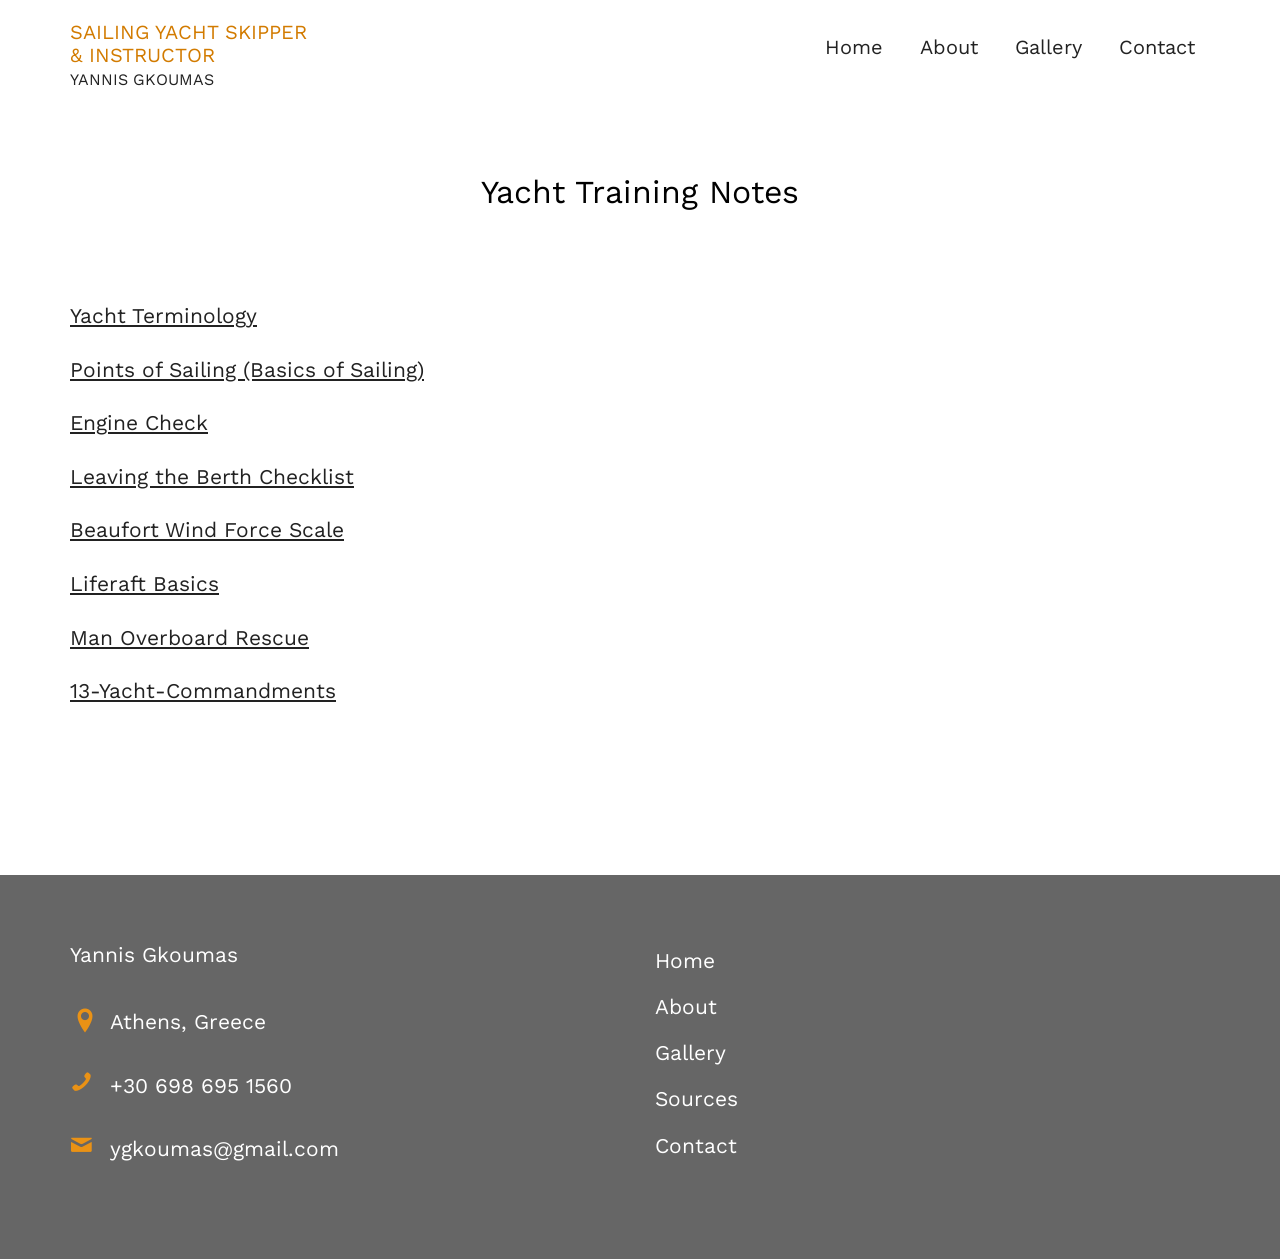
==== commit 22c50c62: "add google analytics" ====
--- a/t/index.html
+++ b/t/index.html
@@ -34,6 +34,15 @@
     <!-- Modernizr JS -->
     <script src="../js/modernizr-2.6.2.min.js"></script>
   </head>
+  <!-- Google tag (gtag.js) -->
+  <script async src="https://www.googletagmanager.com/gtag/js?id=G-DWHJMBMLZ0"></script>
+  <script>
+    window.dataLayer = window.dataLayer || [];
+    function gtag(){dataLayer.push(arguments);}
+    gtag('js', new Date());
+
+    gtag('config', 'G-DWHJMBMLZ0');
+  </script>
   <body id="light-page" class="light-page">
     <div class="fh5co-loader"></div>
     <div id="page">
--- a/css/style.css
+++ b/css/style.css
@@ -107,7 +107,7 @@
   background: #00000055;
 }
 #light-page .fh5co-nav {
-  background: #eee9;
+  background: #fff;
 }
 #light-page #fh5co-header h1 span,
 #light-page #fh5co-header h2 span {
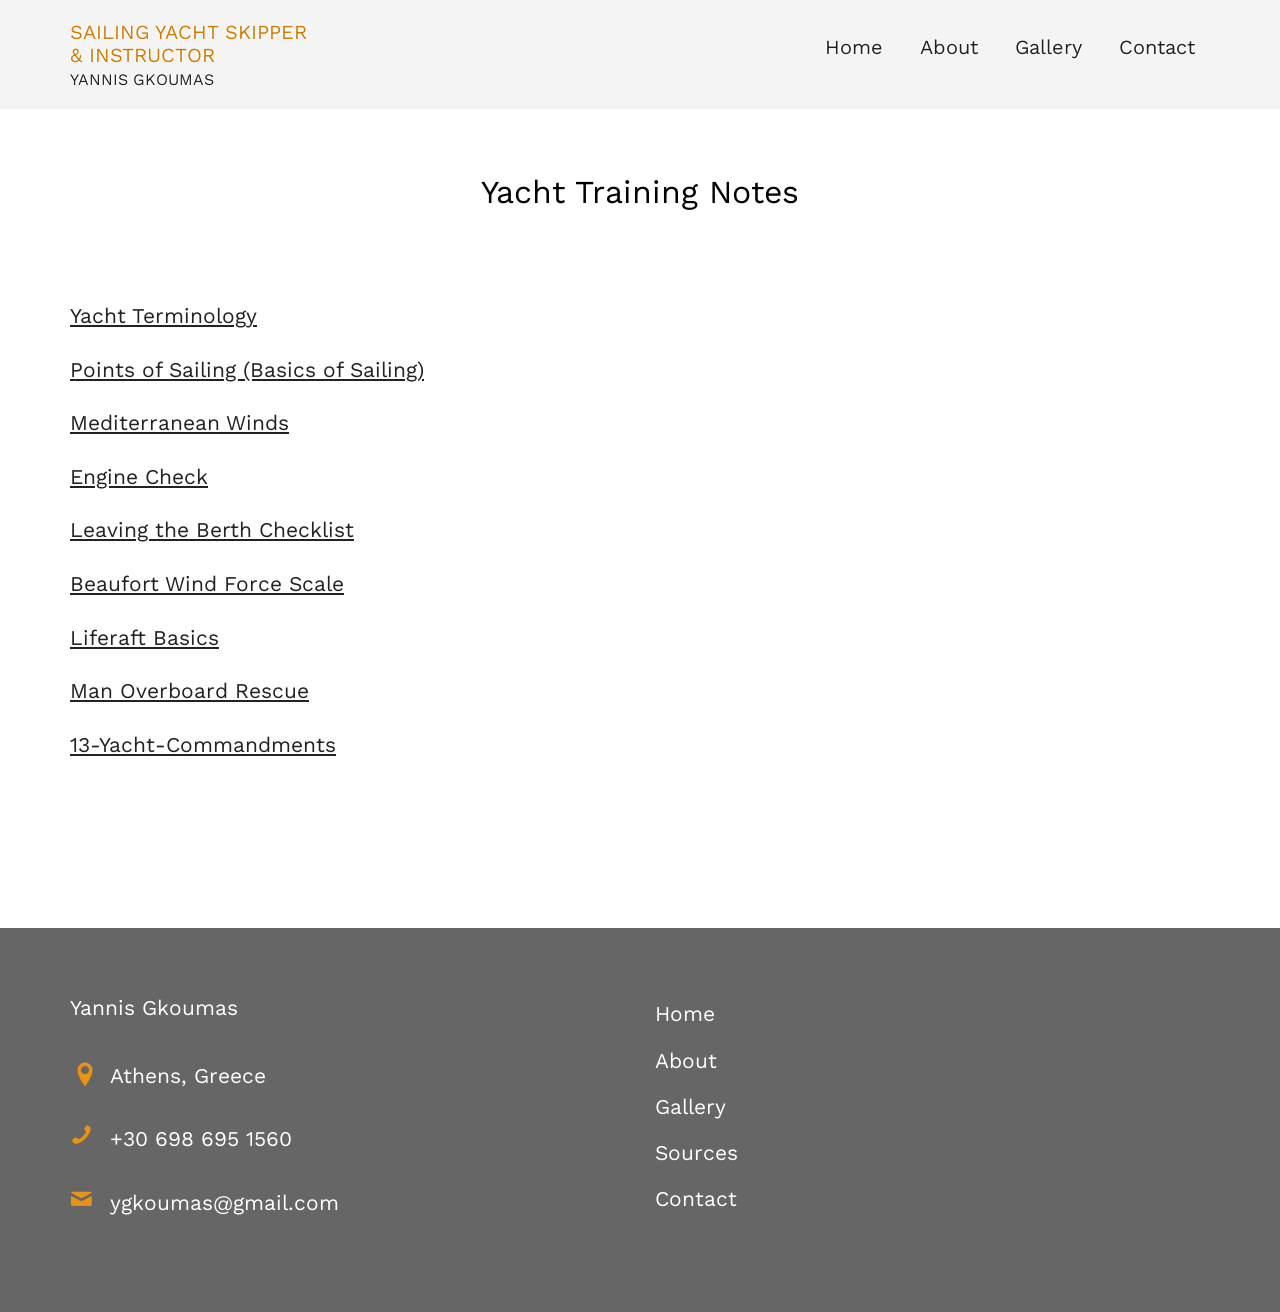
==== commit f85d1559: "add mediterranean winds in the yacht training sources" ====
--- a/t/index.html
+++ b/t/index.html
@@ -94,6 +94,12 @@
             >
           </p>
 
+          <p>
+            <a href="mediterranean-winds.jpg"
+              >Mediterranean Winds</a
+            >
+          </p>
+
           <p><a href="engine-check.pdf">Engine Check</a></p>
 
           <p>
--- a/css/style.css
+++ b/css/style.css
@@ -107,7 +107,7 @@
   background: #00000055;
 }
 #light-page .fh5co-nav {
-  background: #fff;
+  background: #f4f4f4;
 }
 #light-page #fh5co-header h1 span,
 #light-page #fh5co-header h2 span {
@@ -655,7 +655,7 @@
 #fh5co-project,
 #fh5co-blog,
 #fh5co-contact {
-  padding: 7em 0;
+  padding: 5.6em 0 6em;
   clear: both;
 }
 
@@ -696,7 +696,7 @@
   #fh5co-project,
   #fh5co-blog,
   #fh5co-contact {
-    padding: 6em 0 4em;
+    padding: 5em 0 3em;
   }
 
   #fh5co-footer {
@@ -961,7 +961,7 @@
 }
 
 .fh5co-heading {
-  margin-bottom: 5em;
+  margin-bottom: 3em;
 }
 .fh5co-heading.fh5co-heading-sm {
   margin-bottom: 2em;
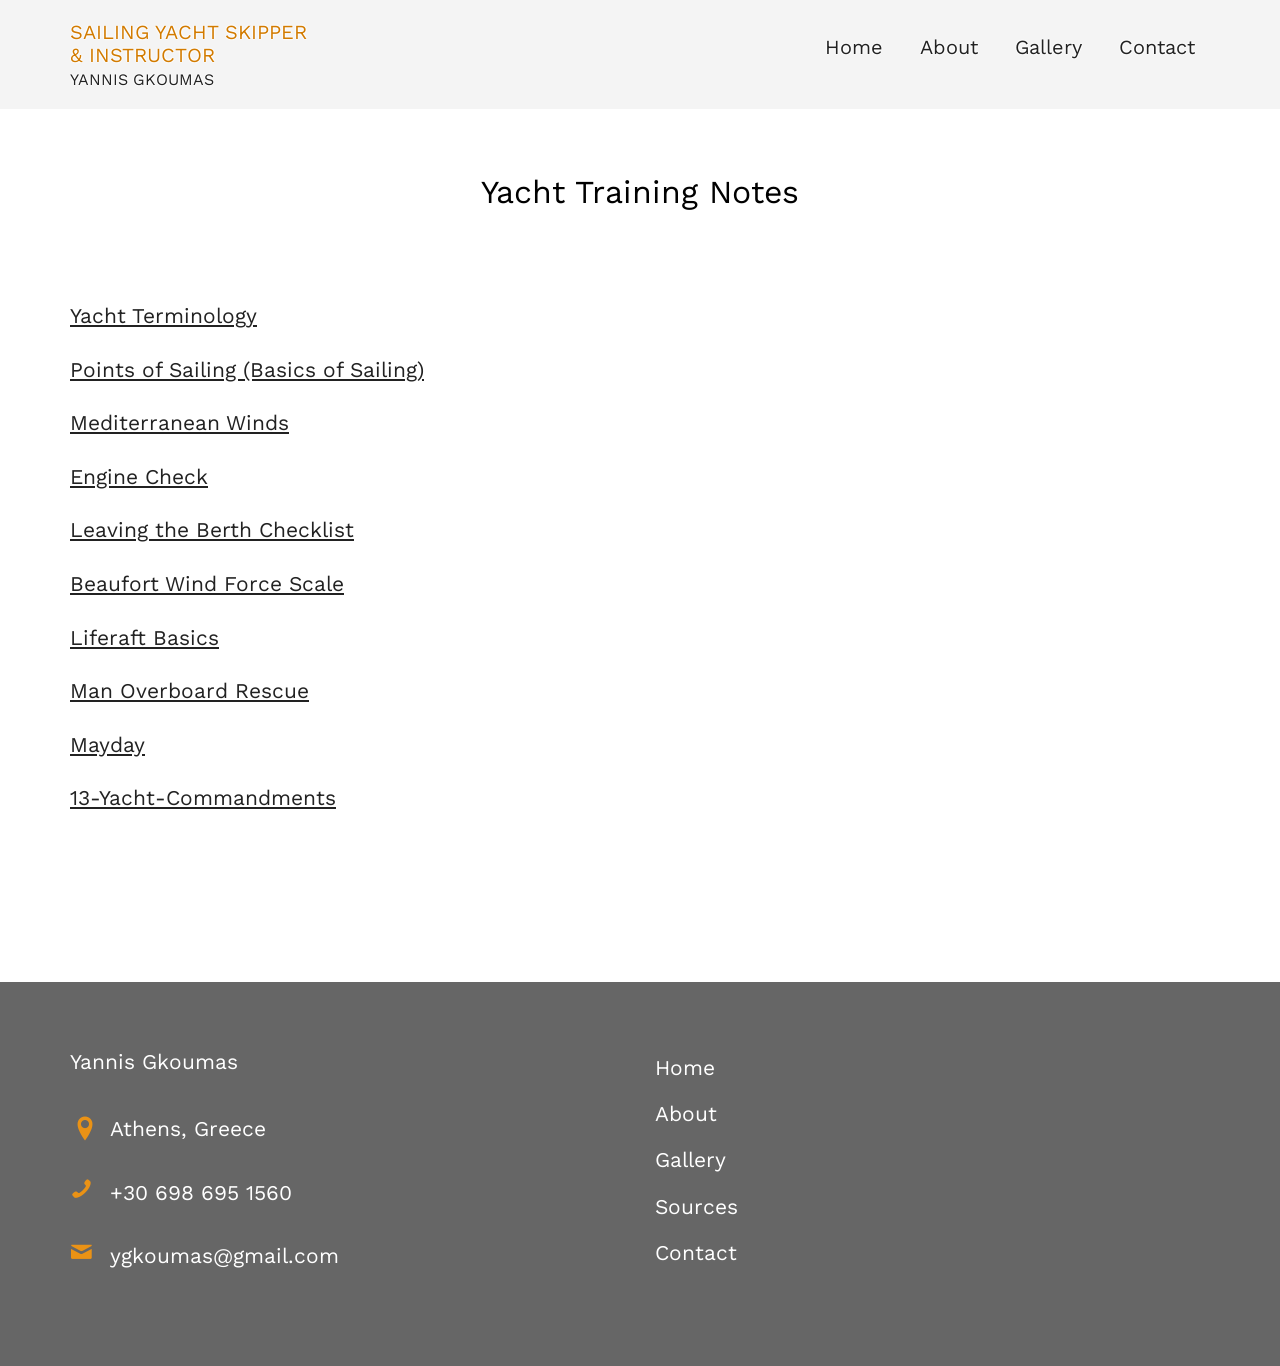
==== commit f6bf04d6: "Add mayday document and notes qr code" ====
--- a/t/index.html
+++ b/t/index.html
@@ -113,6 +113,8 @@
 
           <p><a href="mob.pdf">Man Overboard Rescue</a></p>
 
+          <p><a href="mayday.pdf">Mayday</a></p>
+
           <p>
             <a href="13-Yacht-Commandments.pdf">13-Yacht-Commandments</a>
           </p>
